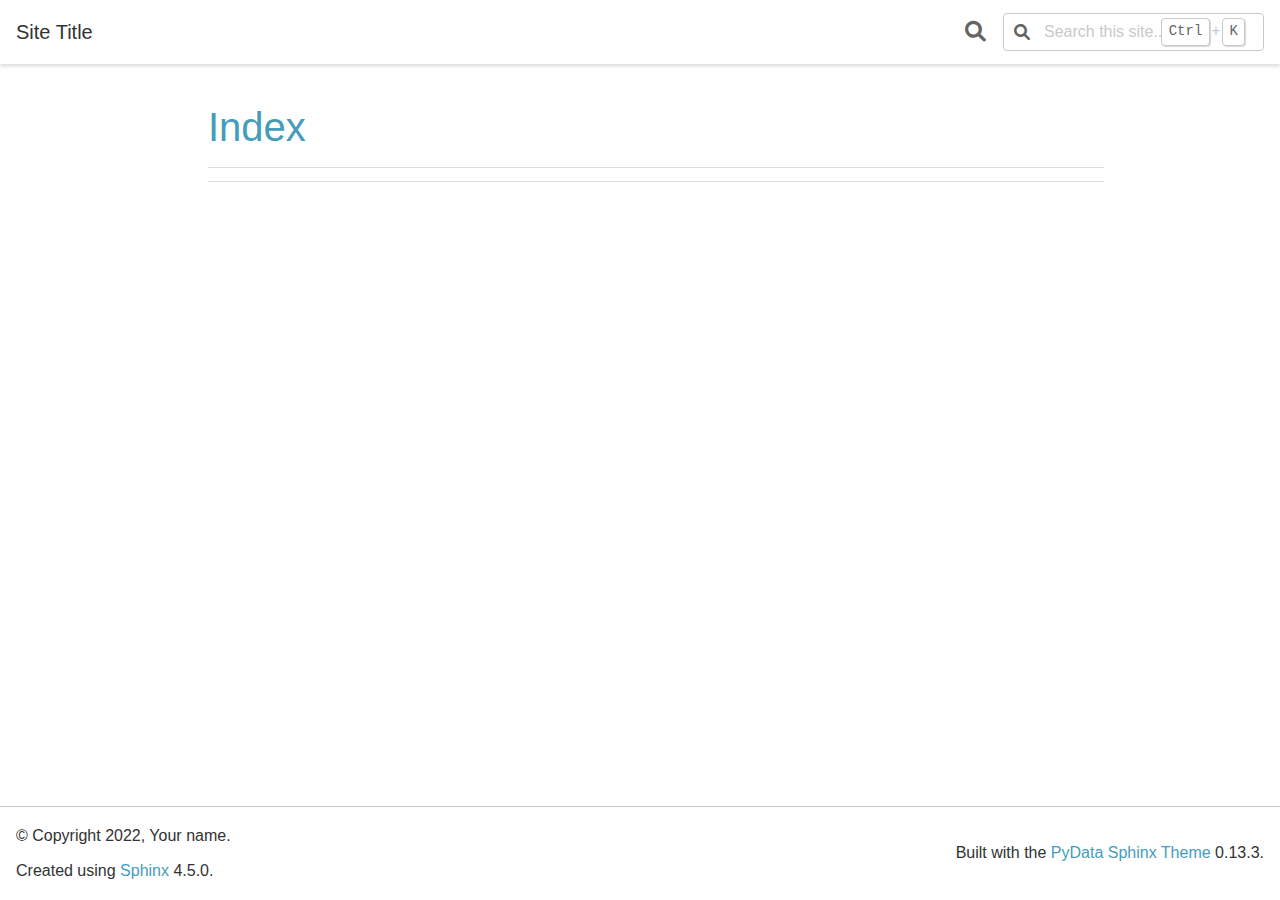
==== genindex/index.html @ 65faed2f "Initialize gh-pages" ====
<!DOCTYPE html>


<html >

  <head>
    <meta charset="utf-8" />
    <meta name="viewport" content="width=device-width, initial-scale=1.0" />
    <title>Index &#8212; Site Title</title>
  
  
  
  <script data-cfasync="false">
    document.documentElement.dataset.mode = localStorage.getItem("mode") || "";
    document.documentElement.dataset.theme = localStorage.getItem("theme") || "light";
  </script>
  
  <!-- Loaded before other Sphinx assets -->
  <link href="../_static/styles/theme.css?digest=e353d410970836974a52" rel="stylesheet" />
<link href="../_static/styles/bootstrap.css?digest=e353d410970836974a52" rel="stylesheet" />
<link href="../_static/styles/pydata-sphinx-theme.css?digest=e353d410970836974a52" rel="stylesheet" />

  
  <link href="../_static/vendor/fontawesome/6.1.2/css/all.min.css?digest=e353d410970836974a52" rel="stylesheet" />
  <link rel="preload" as="font" type="font/woff2" crossorigin href="../_static/vendor/fontawesome/6.1.2/webfonts/fa-solid-900.woff2" />
<link rel="preload" as="font" type="font/woff2" crossorigin href="../_static/vendor/fontawesome/6.1.2/webfonts/fa-brands-400.woff2" />
<link rel="preload" as="font" type="font/woff2" crossorigin href="../_static/vendor/fontawesome/6.1.2/webfonts/fa-regular-400.woff2" />

    <link rel="stylesheet" type="text/css" href="../_static/pygments.css" />
    <link rel="stylesheet" type="text/css" href="../_static/mystnb.4510f1fc1dee50b3e5859aac5469c37c29e427902b24a333a5f9fcb2f0b3ac41.css" />
    <link rel="stylesheet" type="text/css" href="../_static/custom.css" />
    <link rel="stylesheet" type="text/css" href="../_static/panels-main.c949a650a448cc0ae9fd3441c0e17fb0.css" />
    <link rel="stylesheet" type="text/css" href="../_static/panels-variables.06eb56fa6e07937060861dad626602ad.css" />
  
  <!-- Pre-loaded scripts that we'll load fully later -->
  <link rel="preload" as="script" href="../_static/scripts/bootstrap.js?digest=e353d410970836974a52" />
<link rel="preload" as="script" href="../_static/scripts/pydata-sphinx-theme.js?digest=e353d410970836974a52" />

    <script data-url_root="../" id="documentation_options" src="../_static/documentation_options.js"></script>
    <script src="../_static/jquery.js"></script>
    <script src="../_static/underscore.js"></script>
    <script src="../_static/doctools.js"></script>
    <script>DOCUMENTATION_OPTIONS.pagename = 'genindex';</script>
    <link rel="index" title="Index" href="#" />
    <link rel="search" title="Search" href="../search/" />
  <meta name="viewport" content="width=device-width, initial-scale=1"/>
  <meta name="docsearch:language" content="None"/>
  </head>
  
  
  <body data-bs-spy="scroll" data-bs-target=".bd-toc-nav" data-offset="180" data-bs-root-margin="0px 0px -60%" data-default-mode="">

  
  
  <a class="skip-link" href="#main-content">Skip to main content</a>
  
  <input type="checkbox"
          class="sidebar-toggle"
          name="__primary"
          id="__primary"/>
  <label class="overlay overlay-primary" for="__primary"></label>
  
  <input type="checkbox"
          class="sidebar-toggle"
          name="__secondary"
          id="__secondary"/>
  <label class="overlay overlay-secondary" for="__secondary"></label>
  
  <div class="search-button__wrapper">
    <div class="search-button__overlay"></div>
    <div class="search-button__search-container">
<form class="bd-search d-flex align-items-center"
      action="../search/"
      method="get">
  <i class="fa-solid fa-magnifying-glass"></i>
  <input type="search"
         class="form-control"
         name="q"
         id="search-input"
         placeholder="Search this site..."
         aria-label="Search this site..."
         autocomplete="off"
         autocorrect="off"
         autocapitalize="off"
         spellcheck="false"/>
  <span class="search-button__kbd-shortcut"><kbd class="kbd-shortcut__modifier">Ctrl</kbd>+<kbd>K</kbd></span>
</form></div>
  </div>
  
    <nav class="bd-header navbar navbar-expand-lg bd-navbar">
<div class="bd-header__inner bd-page-width">
  <label class="sidebar-toggle primary-toggle" for="__primary">
    <span class="fa-solid fa-bars"></span>
  </label>
  
  <div class="navbar-header-items__start">
    
      <div class="navbar-item">
  

<a class="navbar-brand logo" href="../">
  
  
  
  
  
    <p class="title logo__title">Site Title</p>
  
</a></div>
    
  </div>
  
  
  <div class="col-lg-9 navbar-header-items">
    
    <div class="me-auto navbar-header-items__center">
      
        <div class="navbar-item"><nav class="navbar-nav">
  <p class="sidebar-header-items__title"
     role="heading"
     aria-level="1"
     aria-label="Site Navigation">
    Site Navigation
  </p>
  <ul class="bd-navbar-elements navbar-nav">
    
  </ul>
</nav></div>
      
    </div>
    
    
    <div class="navbar-header-items__end">
      
        <div class="navbar-item navbar-persistent--container">
          
<script>
document.write(`
  <button class="btn btn-sm navbar-btn search-button search-button__button" title="Search" aria-label="Search" data-bs-placement="bottom" data-bs-toggle="tooltip">
    <i class="fa-solid fa-magnifying-glass"></i>
  </button>
`);
</script>
        </div>
      
      
        <div class="navbar-item">
<form class="bd-search d-flex align-items-center"
      action="../search/"
      method="get">
  <i class="fa-solid fa-magnifying-glass"></i>
  <input type="search"
         class="form-control"
         name="q"
         id="search-input"
         placeholder="Search this site..."
         aria-label="Search this site..."
         autocomplete="off"
         autocorrect="off"
         autocapitalize="off"
         spellcheck="false"/>
  <span class="search-button__kbd-shortcut"><kbd class="kbd-shortcut__modifier">Ctrl</kbd>+<kbd>K</kbd></span>
</form></div>
      
    </div>
    
  </div>
  
  
    <div class="navbar-persistent--mobile">
<script>
document.write(`
  <button class="btn btn-sm navbar-btn search-button search-button__button" title="Search" aria-label="Search" data-bs-placement="bottom" data-bs-toggle="tooltip">
    <i class="fa-solid fa-magnifying-glass"></i>
  </button>
`);
</script>
    </div>
  

  
</div>

    </nav>
  
  <div class="bd-container">
    <div class="bd-container__inner bd-page-width">
      
      <div class="bd-sidebar-primary bd-sidebar hide-on-wide">
        

  
  <div class="sidebar-header-items sidebar-primary__section">
    
    
      <div class="sidebar-header-items__center">
        
          <div class="navbar-item"><nav class="navbar-nav">
  <p class="sidebar-header-items__title"
     role="heading"
     aria-level="1"
     aria-label="Site Navigation">
    Site Navigation
  </p>
  <ul class="bd-navbar-elements navbar-nav">
    
  </ul>
</nav></div>
        
      </div>
    
    
    
      <div class="sidebar-header-items__end">
        
          <div class="navbar-item">
<form class="bd-search d-flex align-items-center"
      action="../search/"
      method="get">
  <i class="fa-solid fa-magnifying-glass"></i>
  <input type="search"
         class="form-control"
         name="q"
         id="search-input"
         placeholder="Search this site..."
         aria-label="Search this site..."
         autocomplete="off"
         autocorrect="off"
         autocapitalize="off"
         spellcheck="false"/>
  <span class="search-button__kbd-shortcut"><kbd class="kbd-shortcut__modifier">Ctrl</kbd>+<kbd>K</kbd></span>
</form></div>
        
      </div>
    
  </div>
  
  
  <div class="sidebar-primary-items__end sidebar-primary__section">
  </div>
  
  <div id="rtd-footer-container"></div>


      </div>
      
      <main id="main-content" class="bd-main">
        
        
          <div class="bd-content">
            <div class="bd-article-container">
              
              <div class="bd-header-article"></div>
              
              
              
                
<div id="searchbox"></div>
                <article class="bd-article" role="main">
                  

<h1 id="index">Index</h1>

<div class="genindex-jumpbox">
 
</div>


                </article>
              
              
              
                <footer class="bd-footer-article">
                  
<div class="footer-article-items footer-article__inner">
  
    <div class="footer-article-item"><!-- Previous / next buttons -->
<div class="prev-next-area">
</div></div>
  
</div>

                </footer>
              
            </div>
            
            
              
            
          </div>
          <footer class="bd-footer-content">
            
          </footer>
        
      </main>
    </div>
  </div>
  
  <!-- Scripts loaded after <body> so the DOM is not blocked -->
  <script src="../_static/scripts/bootstrap.js?digest=e353d410970836974a52"></script>
<script src="../_static/scripts/pydata-sphinx-theme.js?digest=e353d410970836974a52"></script>

  <footer class="bd-footer">
<div class="bd-footer__inner bd-page-width">
  
    <div class="footer-items__start">
      
        <div class="footer-item">
  <p class="copyright">
    
      © Copyright 2022, Your name.
      <br/>
    
  </p>
</div>
      
        <div class="footer-item">
  <p class="sphinx-version">
    Created using <a href="https://www.sphinx-doc.org/">Sphinx</a> 4.5.0.
    <br/>
  </p>
</div>
      
    </div>
  
  
    <div class="footer-items__end">
      
        <div class="footer-item"><p class="theme-version">
  Built with the <a href="https://pydata-sphinx-theme.readthedocs.io/en/stable/index.html">PyData Sphinx Theme</a> 0.13.3.
</p></div>
      
    </div>
  
</div>

  </footer>
  </body>
</html>
---- _static/styles/theme.css ----
/* Provided by Sphinx's 'basic' theme, and included in the final set of assets */
@import "../basic.css";
---- _static/styles/pydata-sphinx-theme.css ----
html{--pst-header-height:4rem;--pst-header-article-height:calc(var(--pst-header-height)*2/3);--pst-sidebar-secondary:17rem;--pst-font-size-base:1rem;--pst-font-size-h1:2.5rem;--pst-font-size-h2:2rem;--pst-font-size-h3:1.75rem;--pst-font-size-h4:1.5rem;--pst-font-size-h5:1.25rem;--pst-font-size-h6:1.1rem;--pst-font-size-milli:0.9rem;--pst-sidebar-font-size:0.9rem;--pst-sidebar-font-size-mobile:1.1rem;--pst-sidebar-header-font-size:1.2rem;--pst-sidebar-header-font-weight:600;--pst-admonition-font-weight-heading:600;--pst-font-weight-caption:300;--pst-font-weight-heading:400;--pst-font-family-base-system:-apple-system,BlinkMacSystemFont,Segoe UI,"Helvetica Neue",Arial,sans-serif,Apple Color Emoji,Segoe UI Emoji,Segoe UI Symbol;--pst-font-family-monospace-system:"SFMono-Regular",Menlo,Consolas,Monaco,Liberation Mono,Lucida Console,monospace;--pst-font-family-base:var(--pst-font-family-base-system);--pst-font-family-heading:var(--pst-font-family-base-system);--pst-font-family-monospace:var(--pst-font-family-monospace-system);--pst-font-size-icon:1.5rem;--pst-icon-check-circle:"";--pst-icon-info-circle:"";--pst-icon-exclamation-triangle:"";--pst-icon-exclamation-circle:"";--pst-icon-times-circle:"";--pst-icon-lightbulb:"";--pst-icon-download:"";--pst-icon-angle-left:"";--pst-icon-angle-right:"";--pst-icon-external-link:"";--pst-icon-search-minus:"";--pst-icon-github:"";--pst-icon-gitlab:"";--pst-icon-share:"";--pst-icon-bell:"";--pst-icon-pencil:"";--pst-breadcrumb-divider:"";--pst-icon-admonition-default:var(--pst-icon-bell);--pst-icon-admonition-note:var(--pst-icon-info-circle);--pst-icon-admonition-attention:var(--pst-icon-exclamation-circle);--pst-icon-admonition-caution:var(--pst-icon-exclamation-triangle);--pst-icon-admonition-warning:var(--pst-icon-exclamation-triangle);--pst-icon-admonition-danger:var(--pst-icon-exclamation-triangle);--pst-icon-admonition-error:var(--pst-icon-times-circle);--pst-icon-admonition-hint:var(--pst-icon-lightbulb);--pst-icon-admonition-tip:var(--pst-icon-lightbulb);--pst-icon-admonition-important:var(--pst-icon-exclamation-circle);--pst-icon-admonition-seealso:var(--pst-icon-share);--pst-icon-admonition-todo:var(--pst-icon-pencil);--pst-icon-versionmodified-default:var(--pst-icon-exclamation-circle);--pst-icon-versionmodified-added:var(--pst-icon-exclamation-circle);--pst-icon-versionmodified-changed:var(--pst-icon-exclamation-circle);--pst-icon-versionmodified-deprecated:var(--pst-icon-exclamation-circle);font-size:var(--pst-font-size-base);scroll-padding-top:calc(var(--pst-header-height) + 1rem)}body{background-color:var(--pst-color-background);color:var(--pst-color-text-base);display:flex;flex-direction:column;font-family:var(--pst-font-family-base);font-weight:400;line-height:1.65;min-height:100vh}body::-webkit-scrollbar{height:.5rem;width:.5rem}body::-webkit-scrollbar-thumb{background:var(--pst-color-text-muted);border-radius:.25rem}body::-webkit-scrollbar-track{background:transparent}body::-webkit-scrollbar-thumb{background:var(--pst-color-on-surface)}body::-webkit-scrollbar-thumb:hover,body:hover::-webkit-scrollbar-thumb{background:var(--pst-color-text-muted)}body::-webkit-scrollbar-track{background:var(--pst-color-background)}p{color:var(--pst-color-text-base);font-size:1em;margin-bottom:1.15rem}p.rubric{border-bottom:1px solid var(--pst-color-border)}p.centered{text-align:center}a{word-wrap:break-word;color:var(--pst-color-link);text-decoration:none}a:hover{color:var(--pst-color-link-hover);text-decoration:underline}a.headerlink{color:var(--pst-color-warning);font-size:.8em;margin-left:.2em;opacity:.4;padding:0 4px;text-decoration:none;transition:all .2s ease-out;user-select:none}a.headerlink:hover{opacity:1}a.github:before,a.gitlab:before{color:var(--pst-color-text-muted);font:var(--fa-font-brands);margin-right:.25rem}a.github:before{content:var(--pst-icon-github)}a.gitlab:before{content:var(--pst-icon-gitlab)}.heading-style,h1,h2,h3,h4,h5,h6{font-family:var(--pst-font-family-heading);font-weight:var(--pst-font-weight-heading);line-height:1.15;margin:2.75rem 0 1.05rem}h1{font-size:var(--pst-font-size-h1);margin-top:0}h1,h2{color:var(--pst-color-primary)}h2{font-size:var(--pst-font-size-h2)}h3{font-size:var(--pst-font-size-h3)}h3,h4{color:var(--pst-color-text-base)}h4{font-size:var(--pst-font-size-h4)}h5{font-size:var(--pst-font-size-h5)}h5,h6{color:var(--pst-color-text-base)}h6{font-size:var(--pst-font-size-h6)}.text_small,small{font-size:var(--pst-font-size-milli)}hr{border:0;border-top:1px solid var(--pst-color-border)}code,kbd,pre,samp{font-family:var(--pst-font-family-monospace)}kbd{background-color:var(--pst-color-on-background);color:var(--pst-color-text-muted)}kbd:not(.compound){border:1px solid var(--pst-color-border);box-shadow:1px 1px 1px var(--pst-color-shadow);margin:0 .1rem;padding:.1rem .4rem}code{color:var(--pst-color-inline-code)}pre{background-color:var(--pst-color-surface);border:1px solid var(--pst-color-border);border-radius:.25rem;color:var(--pst-color-text-base);line-height:1.2em;margin:1.5em 0;padding:1rem}pre::-webkit-scrollbar{height:.5rem;width:.5rem}pre::-webkit-scrollbar-thumb{background:var(--pst-color-text-muted);border-radius:.25rem}pre::-webkit-scrollbar-track{background:transparent}pre::-webkit-scrollbar-thumb{background:var(--pst-color-on-surface)}pre::-webkit-scrollbar-thumb:hover,pre:hover::-webkit-scrollbar-thumb{background:var(--pst-color-text-muted)}pre .linenos{opacity:.5;padding-right:10px}.skip-link{background-color:var(--pst-color-background);border-bottom:1px solid var(--pst-color-border);color:var(--pst-color-link);left:0;padding:.5rem;position:fixed;right:0;text-align:center;top:0;transform:translateY(-100%);transition:transform .15s ease-in-out;z-index:1055}.skip-link:focus{transform:translateY(0)}.bd-container{display:flex;flex-grow:1;justify-content:center}.bd-container .bd-container__inner{display:flex}.bd-page-width{width:100%}@media(min-width:960px){.bd-page-width{max-width:88rem}}.bd-header-announcement{align-items:center;display:flex;justify-content:center;min-height:3rem;padding:.5rem 12.5%;position:relative;text-align:center;width:100%}@media(max-width:959.98px){.bd-header-announcement{padding:.5rem 2%}}.bd-header-announcement p{font-weight:700;margin:0}.bd-header-announcement:after{background-color:var(--pst-color-info);content:"";height:100%;left:0;opacity:.2;position:absolute;top:0;width:100%;z-index:-1}.bd-header-announcement:empty{display:none}.bd-main{display:flex;flex-direction:column;flex-grow:1;min-width:0}.bd-main .bd-content{display:flex;height:100%;justify-content:center}.bd-main .bd-content .bd-article-container{display:flex;flex-direction:column;justify-content:start;max-width:60em;overflow-x:auto;padding:1rem;width:100%}@media(min-width:1200px){.bd-main .bd-content .bd-article-container .bd-article{padding-left:2rem;padding-top:1.5rem}}.bd-footer{border-top:1px solid var(--pst-color-border);width:100%}.bd-footer .bd-footer__inner{display:flex;flex-grow:1;margin:auto;padding:1rem}.bd-footer .footer-items__end,.bd-footer .footer-items__start{display:flex;flex-direction:column;gap:.5rem;justify-content:center}.bd-footer .footer-items__end{margin-left:auto;text-align:end}.bd-footer .footer-item p{margin-bottom:0}.bd-footer-article .footer-article-items,.bd-footer-content .footer-content-items{display:flex;flex-direction:column;margin-top:auto}.bd-header{background:var(--pst-color-on-background)!important;box-shadow:0 .125rem .25rem 0 var(--pst-color-shadow);justify-content:center;max-width:100vw;padding:0;position:sticky;top:0;width:100%;z-index:1030}.bd-header .bd-header__inner{align-items:center;display:flex;height:fit-content;padding-left:1rem;padding-right:1rem}.bd-header .navbar-item{align-items:center;display:flex;height:var(--pst-header-height);max-height:var(--pst-header-height)}.bd-header .navbar-header-items{flex-shrink:1}@media(min-width:960px){.bd-header .navbar-header-items{display:flex;flex-grow:1;padding:0 0 0 .5rem}}.bd-header .navbar-header-items__center,.bd-header .navbar-header-items__end,.bd-header .navbar-header-items__start{align-items:center;display:flex;flex-flow:wrap;row-gap:0}.bd-header .navbar-header-items__center,.bd-header .navbar-header-items__end{column-gap:1rem}.bd-header .navbar-header-items__start{flex-shrink:0;gap:.5rem;margin-right:auto}.bd-header .navbar-header-items__end{justify-content:end}.bd-header .navbar-nav{display:flex}@media(min-width:960px){.bd-header .navbar-nav{align-items:center}}.bd-header .navbar-nav li a.nav-link{color:var(--pst-color-text-muted)}.bd-header .navbar-nav li a.nav-link:focus,.bd-header .navbar-nav li a.nav-link:hover{color:var(--pst-color-primary)}.bd-header .navbar-nav>.active>.nav-link{color:var(--pst-color-primary);font-weight:600}.bd-header .navbar-nav .dropdown button{border:none;color:var(--pst-color-text-muted);display:unset}.bd-header .navbar-nav .dropdown .dropdown-menu{background-color:var(--pst-color-on-background);border:1px solid var(--pst-color-border);box-shadow:0 0 .3rem .1rem var(--pst-color-shadow);margin:.5rem 0;min-width:20rem;padding:.5rem 1rem;z-index:1070}.bd-header .navbar-nav .dropdown .dropdown-menu:not(.show){display:none}@media(min-width:960px){.navbar-center-items .navbar-item{display:inline-block}}.toc-entry>.nav-link.active{background-color:transparent;border-left:2px solid var(--pst-color-primary);color:var(--pst-color-primary);font-weight:600}.nav-link:hover{border-style:none}.nav-link.nav-external:after{content:var(--pst-icon-external-link);font:var(--fa-font-solid);font-size:.75em;margin-left:.3em}.bd-navbar-elements li.nav-item i{font-size:.7rem;padding-left:2px;vertical-align:middle}.bd-header label.sidebar-toggle{align-items:center;color:var(--pst-color-muted);cursor:pointer;display:flex;font-size:var(--pst-font-size-icon);margin-bottom:0}.bd-header label.primary-toggle{padding-right:1rem}@media(min-width:960px){.bd-header label.primary-toggle{display:none}}.bd-header label.secondary-toggle{padding-left:1rem}@media(min-width:1200px){.bd-header label.secondary-toggle{display:none}}.bd-header .navbar-header-items{display:none}@media(min-width:960px){.bd-header .navbar-header-items{display:inherit}}.navbar-persistent--mobile{margin-left:auto}@media(min-width:960px){.navbar-persistent--mobile{display:none}}.navbar-persistent--container{display:none}@media(min-width:960px){.navbar-persistent--container{display:flex}}.header-article__inner{display:flex;padding:0 .5rem}.header-article__inner .header-article-item{height:var(--pst-header-article-height);min-height:var(--pst-header-article-height)}.header-article__inner .header-article-items__end,.header-article__inner .header-article-items__start{align-items:start;display:flex;gap:.5rem}.header-article__inner .header-article-items__end{margin-left:auto}.bd-sidebar-primary{background-color:var(--pst-color-background);border-right:1px solid var(--pst-color-border);display:flex;flex:0 0 auto;flex-direction:column;font-size:var(--pst-sidebar-font-size-mobile);gap:1rem;max-height:calc(100vh - var(--pst-header-height));overflow-y:auto;padding:2rem 1rem 1rem;position:sticky;top:var(--pst-header-height);width:25%}.bd-sidebar-primary::-webkit-scrollbar{height:.5rem;width:.5rem}.bd-sidebar-primary::-webkit-scrollbar-thumb{background:var(--pst-color-text-muted);border-radius:.25rem}.bd-sidebar-primary::-webkit-scrollbar-track{background:transparent}.bd-sidebar-primary::-webkit-scrollbar-thumb{background:var(--pst-color-on-surface)}.bd-sidebar-primary::-webkit-scrollbar-thumb:hover,.bd-sidebar-primary:hover::-webkit-scrollbar-thumb{background:var(--pst-color-text-muted)}@media(min-width:960px){.bd-sidebar-primary{font-size:var(--pst-sidebar-font-size)}}.bd-sidebar-primary .nav-link{font-size:var(--pst-sidebar-font-size-mobile)}.bd-sidebar-primary.no-sidebar{border-right:0}@media(min-width:960px){.bd-sidebar-primary.hide-on-wide{display:none}}.bd-sidebar-primary h1,.bd-sidebar-primary h2,.bd-sidebar-primary h3,.bd-sidebar-primary h4{color:var(--pst-color-text-base)}.bd-sidebar-primary .sidebar-primary-items__end .sidebar-primary-item,.bd-sidebar-primary .sidebar-primary-items__start .sidebar-primary-item{padding:.5rem 0}.bd-sidebar-primary .sidebar-header-items{display:flex;flex-direction:column}.bd-sidebar-primary .sidebar-header-items .sidebar-header-items__title{color:var(--pst-color-text-base);font-size:var(--pst-sidebar-header-font-size);font-weight:var(--pst-sidebar-header-font-weight);margin-bottom:.5rem}.bd-sidebar-primary .sidebar-header-items .nav-item.dropdown button{display:none}.bd-sidebar-primary .sidebar-header-items .nav-item.dropdown .dropdown-menu{background-color:inherit;border:none;display:flex;flex-direction:column;font-size:inherit;margin:0;padding:0}.bd-sidebar-primary .sidebar-header-items .sidebar-header-items__center{display:flex;flex-direction:column}.bd-sidebar-primary .sidebar-header-items .sidebar-header-items__end{align-items:center;display:flex;gap:.5rem}@media(min-width:960px){.bd-sidebar-primary .sidebar-header-items{display:none}}.bd-sidebar-primary .sidebar-primary-items__start{border-top:1px solid var(--pst-color-border)}@media(min-width:960px){.bd-sidebar-primary .sidebar-primary-items__start{border-top:none}}.bd-sidebar-primary .sidebar-primary-items__end{margin-bottom:1em;margin-top:auto}.bd-sidebar-primary .list-caption{list-style:none;padding-left:0}.bd-sidebar-primary li{position:relative}.bd-sidebar-primary li.has-children>.reference{padding-right:30px}.bd-sidebar-primary label.toctree-toggle{align-items:center;cursor:pointer;display:flex;height:30px;justify-content:center;position:absolute;right:0;top:0;width:30px}.bd-sidebar-primary label.toctree-toggle:hover{background:var(--pst-color-surface)}.bd-sidebar-primary label.toctree-toggle i{display:inline-block;font-size:.75rem;text-align:center}.bd-sidebar-primary label.toctree-toggle i:hover{color:var(--pst-color-primary)}.bd-sidebar-primary .label-parts{height:100%;width:100%}.bd-sidebar-primary .label-parts:hover{background:none}.bd-sidebar-primary .label-parts i{position:absolute;right:0;top:.3em;width:30px}nav.bd-links{margin-right:-1rem}@media(min-width:960px){nav.bd-links{display:block}}nav.bd-links ul{list-style:none}nav.bd-links ul ul{padding:0 0 0 1rem}nav.bd-links li>a{color:var(--pst-color-text-muted);display:block;padding:.25rem 0}nav.bd-links li>a:hover{background-color:transparent;color:var(--pst-color-primary);text-decoration:none}nav.bd-links li>a.reference.external:after{content:var(--pst-icon-external-link);font:var(--fa-font-solid);font-size:.75em;margin-left:.3em}nav.bd-links .active:hover>a,nav.bd-links .active>a{color:var(--pst-color-primary);font-weight:600}nav.bd-links p.bd-links__title{font-size:var(--pst-sidebar-header-font-size)}nav.bd-links p.bd-links__title,nav.bd-links p.caption{font-weight:var(--pst-sidebar-header-font-weight);margin-bottom:.5rem}nav.bd-links p.caption{color:var(--pst-color-text-base);font-size:var(--pst-sidebar-font-size-mobile);margin-top:1.25rem;position:relative}nav.bd-links p.caption:first-child{margin-top:0}@media(min-width:960px){nav.bd-links p.caption{font-size:var(--pst-sidebar-font-size)}}.bd-sidebar-secondary{background-color:var(--pst-color-background);display:flex;flex-direction:column;flex-shrink:0;font-size:var(--pst-sidebar-font-size-mobile);max-height:calc(100vh - var(--pst-header-height));order:2;overflow-y:auto;padding:2rem 1rem 1rem;position:sticky;top:var(--pst-header-height);width:var(--pst-sidebar-secondary)}@media(min-width:1200px){.bd-sidebar-secondary{font-size:var(--pst-sidebar-font-size)}}.bd-sidebar-secondary::-webkit-scrollbar{height:.5rem;width:.5rem}.bd-sidebar-secondary::-webkit-scrollbar-thumb{background:var(--pst-color-text-muted);border-radius:.25rem}.bd-sidebar-secondary::-webkit-scrollbar-track{background:transparent}.bd-sidebar-secondary::-webkit-scrollbar-thumb{background:var(--pst-color-on-surface)}.bd-sidebar-secondary::-webkit-scrollbar-thumb:hover,.bd-sidebar-secondary:hover::-webkit-scrollbar-thumb{background:var(--pst-color-text-muted)}.sidebar-secondary-item{padding:.5rem}@media(min-width:1200px){.sidebar-secondary-item{border-left:1px solid var(--pst-color-border);padding-left:1rem}}.sidebar-secondary-item i{padding-right:.5rem}input.sidebar-toggle{display:none}label.overlay{background-color:#000;height:0;left:0;opacity:.5;position:fixed;top:0;transition:opacity .2s ease-out;width:0;z-index:1050}input#__primary:checked+label.overlay.overlay-primary,input#__secondary:checked+label.overlay.overlay-secondary{height:100vh;width:100vw}input#__primary:checked~.bd-container .bd-sidebar-primary{margin-left:0;visibility:visible}input#__secondary:checked~.bd-container .bd-sidebar-secondary{margin-right:0;visibility:visible}@media(min-width:960px){label.sidebar-toggle.primary-toggle{display:none}input#__primary:checked+label.overlay.overlay-primary{height:0;width:0}.bd-sidebar-primary{margin-left:0;visibility:visible}}@media(max-width:959.98px){.bd-sidebar-primary{flex-grow:.75;height:100vh;left:0;margin-left:-75%;max-height:100vh;max-width:350px;position:fixed;top:0;transition:visibility .2s ease-out,margin .2s ease-out;visibility:hidden;width:75%;z-index:1055}}@media(max-width:1199.98px){.bd-sidebar-secondary{flex-grow:.75;height:100vh;margin-right:-75%;max-height:100vh;max-width:350px;position:fixed;right:0;top:0;transition:visibility .2s ease-out,margin .2s ease-out;visibility:hidden;width:75%;z-index:1055}}ul.bd-breadcrumbs{display:flex;flex-wrap:wrap;font-size:.8rem;list-style:none;padding-left:0}ul.bd-breadcrumbs li.breadcrumb-item{align-items:center;display:flex;font-weight:700}ul.bd-breadcrumbs li.breadcrumb-item a{color:var(--pst-color-link)}ul.bd-breadcrumbs li.breadcrumb-item:not(.breadcrumb-home):before{color:var(--pst-color-text-muted);content:var(--pst-breadcrumb-divider);font:var(--fa-font-solid);font-size:.8rem;padding:0 .5rem}.navbar-icon-links{column-gap:1rem;display:flex;flex-direction:row;flex-wrap:wrap}.navbar-icon-links li.nav-item a.nav-link{padding-left:0;padding-right:0}.navbar-icon-links a span{align-items:center;display:flex}.navbar-icon-links i.fa-brands,.navbar-icon-links i.fa-regular,.navbar-icon-links i.fa-solid{font-size:var(--pst-font-size-icon);font-style:normal;vertical-align:middle}.navbar-icon-links i.fa-square-twitter:before{color:#55acee}.navbar-icon-links i.fa-square-gitlab:before{color:#548}.navbar-icon-links i.fa-bitbucket:before{color:#0052cc}.navbar-icon-links img.icon-link-image{border-radius:.2rem;height:1.5em}.navbar-brand{align-items:center;display:flex;flex-shrink:0;gap:.5rem;height:var(--pst-header-height);margin:0;max-height:var(--pst-header-height);padding:.5rem 0;position:relative;width:auto}.navbar-brand p{margin-bottom:0}.navbar-brand img{height:100%;max-width:100%;width:auto}.navbar-nav ul{display:block;list-style:none}.navbar-nav ul ul{padding:0 0 0 1rem}.navbar-nav li{display:flex;flex-direction:column}.navbar-nav li a{align-items:center;color:var(--pst-color-text-muted);display:flex;height:100%;padding-bottom:.25rem;padding-top:.25rem}.navbar-nav li a:hover{border-style:none;text-decoration-line:none}.navbar-nav li a:focus,.navbar-nav li a:hover,.navbar-nav li.current>a{color:var(--pst-color-primary)}.navbar-nav li.current>a{font-weight:600}.navbar-nav .toctree-checkbox{display:none;position:absolute}.navbar-nav .toctree-checkbox~ul{display:none}.navbar-nav .toctree-checkbox~label i{transform:rotate(0deg)}.navbar-nav .toctree-checkbox:checked~ul{display:block}.navbar-nav .toctree-checkbox:checked~label i{transform:rotate(180deg)}.bd-header .navbar-nav>p.sidebar-header-items__title{display:none}.page-toc .section-nav{border-bottom:none;padding-left:0}.page-toc .section-nav ul{padding-left:1rem}.page-toc .nav-link{font-size:var(--pst-sidebar-font-size-mobile)}@media(min-width:1200px){.page-toc .nav-link{font-size:var(--pst-sidebar-font-size)}}.page-toc .onthispage{color:var(--pst-color-text-base);font-weight:var(--pst-sidebar-header-font-weight);margin-bottom:.5rem}.prev-next-area{width:100%}.prev-next-area p{line-height:1.3em;margin:0 .3em}.prev-next-area i{font-size:1.2em}.prev-next-area a{align-items:center;border:none;color:var(--pst-color-text-muted);display:flex;max-width:45%;overflow-x:hidden;padding:10px;text-decoration:none}.prev-next-area a p.prev-next-title{color:var(--pst-color-primary);font-size:1.1em;font-weight:var(--pst-admonition-font-weight-heading)}.prev-next-area a:hover p.prev-next-title{text-decoration:underline}.prev-next-area a .prev-next-info{flex-direction:column;margin:0 .5em}.prev-next-area a .prev-next-info .prev-next-subtitle{text-transform:capitalize}.prev-next-area a.left-prev{float:left}.prev-next-area a.right-next{float:right}.prev-next-area a.right-next div.prev-next-info{text-align:right}.bd-search{margin-left:-15px;margin-right:-15px;padding:1rem 15px;position:relative}.bd-search .icon{color:var(--pst-color-border);left:25px;position:absolute}.bd-search i.fa-solid.fa-magnifying-glass{color:var(--pst-color-text-muted);left:1.6rem;position:absolute}.bd-search input{background-color:var(--pst-color-background);border:1px solid var(--pst-color-border);border-radius:.25rem;color:var(--pst-color-text-base);padding-left:2.5rem}.bd-search input::placeholder{color:var(--pst-color-border)}.bd-search input:active,.bd-search input:focus{background-color:var(--pst-color-background);color:var(--pst-color-text-base)}.bd-search input::-webkit-search-cancel-button,.bd-search input::-webkit-search-decoration{-webkit-appearance:none;appearance:none}.bd-search .search-button__kbd-shortcut{color:var(--pst-color-border);display:flex;position:absolute;right:2em}.search-button{align-content:center;align-items:center;color:var(--pst-color-text-muted);display:flex;padding:0}.search-button:hover{color:var(--pst-color-primary)}.search-button i{font-size:1.3rem}.search-button__overlay,.search-button__search-container{display:none}.search-button__wrapper.show .search-button__search-container{display:flex;left:50%;margin-top:.5rem;max-width:800px;position:fixed;right:1rem;top:30%;transform:translate(-50%,-50%);width:90%;z-index:1055}.search-button__wrapper.show .search-button__overlay{background-color:#000;display:flex;height:100%;left:0;opacity:.5;position:fixed;top:0;width:100%;z-index:1050}.search-button__wrapper.show form.bd-search{flex-grow:1;padding-bottom:0;padding-top:0}.search-button__wrapper.show i,.search-button__wrapper.show input{font-size:var(--pst-font-size-icon)}div#searchbox p.highlight-link{box-shadow:0 .2rem .5rem var(--pst-color-shadow),0 0 .0625rem var(--pst-color-shadow)!important;margin:1rem 0;width:fit-content}@media(min-width:1200px){div#searchbox p.highlight-link{margin-left:2rem}}div#searchbox p.highlight-link a{background-color:var(--pst-color-primary);border-radius:.25rem;color:#fff;font-size:1.25rem;padding:.75rem;transition:box-shadow .25s ease-out}div#searchbox p.highlight-link a:hover{box-shadow:inset 0 0 50px 50px rgba(0,0,0,.25);text-decoration:none}div#searchbox p.highlight-link a:before{color:unset;content:var(--pst-icon-search-minus);font:var(--fa-font-solid);margin-right:.5rem}.theme-switch-button{border-color:var(--pst-color-on-background);font-size:calc(var(--pst-font-size-icon) - .1rem);margin:0 -.5rem;padding:0}.theme-switch-button span{color:var(--pst-color-text-muted);display:none;padding:.5rem}.theme-switch-button span:active,.theme-switch-button span:focus,.theme-switch-button span:hover{text-decoration:none}.theme-switch-button:active,.theme-switch-button:hover{background-color:var(--pst-color-on-surface)!important;border-color:var(--pst-color-on-background)!important}.theme-switch-button:active a,.theme-switch-button:hover a{color:var(--pst-color-text-muted)}.bd-sidebar-primary .theme-switch-button{border-color:var(--pst-color-background)}.bd-sidebar-primary .theme-switch-button:active,.bd-sidebar-primary .theme-switch-button:hover{border-color:var(--pst-color-background)!important}html[data-mode=auto] .theme-switch-button span[data-mode=auto],html[data-mode=dark] .theme-switch-button span[data-mode=dark],html[data-mode=light] .theme-switch-button span[data-mode=light]{display:flex}button.btn.version-switcher__button{border-color:var(--pst-color-border);color:var(--pst-color-text-base);margin-bottom:1em}@media(min-width:960px){button.btn.version-switcher__button{margin-bottom:unset}}button.btn.version-switcher__button:active{border-color:var(--pst-color-border);color:var(--pst-color-text-base)}.version-switcher__menu{border-color:var(--pst-color-border);border-radius:var(--bs-dropdown-border-radius)}.version-switcher__menu a.list-group-item{background-color:var(--pst-color-on-background);color:var(--pst-color-text-base);padding:.75rem 1.25rem}.version-switcher__menu a.list-group-item:not(:last-child){border-bottom:1px solid var(--pst-color-border)}.version-switcher__menu a.list-group-item:hover{background-color:var(--pst-color-surface)}.version-switcher__menu a.list-group-item.active{color:var(--pst-color-primary)}.version-switcher__menu a.list-group-item.active span:before{background-color:var(--pst-color-primary);content:"";height:100%;left:0;opacity:.1;position:absolute;top:0;width:100%}.version-switcher__menu,button.version-switcher__button{font-size:1.1em}@media(min-width:960px){.version-switcher__menu,button.version-switcher__button{font-size:unset}}nav.page-toc{margin-bottom:1rem}.bd-toc .nav .nav,.list-caption .nav{display:none}.bd-toc .nav .nav.visible,.bd-toc .nav>.active>ul,.list-caption .nav.visible,.list-caption>.active>ul,.toc-entry{display:block}.toc-entry a.nav-link{color:var(--pst-color-text-muted);display:block;margin-left:-1rem;padding:.125rem 0 .125rem 1rem}.toc-entry a.nav-link:hover{color:var(--pst-color-primary);text-decoration:none}.toc-entry a.nav-link.active{background-color:transparent;border-left:2px solid var(--pst-color-primary);color:var(--pst-color-primary);font-weight:600}div.deprecated,div.versionadded,div.versionchanged{background-color:var(--pst-color-on-background);border-left:.2rem solid;border-color:var(--pst-color-info);border-radius:.25rem;box-shadow:0 .2rem .5rem var(--pst-color-shadow),0 0 .0625rem var(--pst-color-shadow)!important;margin:1.5625em auto;overflow:hidden;padding:0 .6rem;page-break-inside:avoid;position:relative;transition:color .25s,background-color .25s,border-color .25s;vertical-align:middle}div.deprecated>p,div.versionadded>p,div.versionchanged>p{margin-bottom:.6rem;margin-top:.6rem}div.deprecated>p:before,div.versionadded>p:before,div.versionchanged>p:before{background-color:var(--pst-color-info);content:"";height:100%;left:0;opacity:.1;pointer-events:none;position:absolute;top:0;width:100%}div.versionadded{border-color:var(--pst-color-success)}div.versionadded p:before{background-color:var(--pst-color-success)}div.versionchanged{border-color:var(--pst-color-warning)}div.versionchanged p:before{background-color:var(--pst-color-warning)}div.deprecated{border-color:var(--pst-color-danger)}div.deprecated p:before{background-color:var(--pst-color-danger)}span.versionmodified{font-weight:600}span.versionmodified:before{color:var(--pst-color-info);content:var(--pst-icon-versionmodified-default);font:var(--fa-font-solid);margin-right:.6rem}span.versionmodified.added:before{color:var(--pst-color-success);content:var(--pst-icon-versionmodified-added)}span.versionmodified.changed:before{color:var(--pst-color-warning);content:var(--pst-icon-versionmodified-changed)}span.versionmodified.deprecated:before{color:var(--pst-color-danger);content:var(--pst-icon-versionmodified-deprecated)}.sidebar-indices-items{border-top:1px solid var(--pst-color-border);display:flex;flex-direction:column}@media(min-width:960px){.sidebar-indices-items{border-top:none}}.sidebar-indices-items .sidebar-indices-items__title{color:var(--pst-color-text-base);font-size:var(--pst-sidebar-header-font-size);font-weight:var(--pst-sidebar-header-font-weight);margin-bottom:.5rem}.sidebar-indices-items ul.indices-link{list-style:none;margin-right:-1rem;padding:0}.sidebar-indices-items ul.indices-link li>a{color:var(--pst-color-text-muted);display:block;padding:.25rem 0}.sidebar-indices-items ul.indices-link li>a:hover{background-color:transparent;color:var(--pst-color-primary);text-decoration:none}.bd-sidebar-primary div#rtd-footer-container{bottom:-1rem;margin:-1rem;position:sticky}.bd-sidebar-primary div#rtd-footer-container .rst-versions.rst-badge{font-family:var(--pst-font-family-base);font-size:.9em;max-width:unset;position:unset}.bd-sidebar-primary div#rtd-footer-container .rst-versions.rst-badge .rst-current-version{align-items:center;background-color:var(--pst-color-background);border-top:1px solid var(--pst-color-border);color:var(--pst-color-success);display:flex;gap:.2rem;height:2.5rem;transition:background-color .2s ease-out}.bd-sidebar-primary div#rtd-footer-container .rst-versions.rst-badge .fa.fa-book{color:var(--pst-color-text-muted);margin-right:auto}.bd-sidebar-primary div#rtd-footer-container .rst-versions.rst-badge .fa.fa-book:after{color:var(--pst-color-text-base);content:"Read The Docs";font-family:var(--pst-font-family-base);font-weight:var(--pst-admonition-font-weight-heading)}.bd-sidebar-primary div#rtd-footer-container .rst-versions.rst-badge .fa.fa-caret-down{color:var(--pst-color-text-muted)}.bd-sidebar-primary div#rtd-footer-container .rst-versions.rst-badge.shift-up .rst-current-version{border-bottom:1px solid var(--pst-color-border)}.bd-sidebar-primary div#rtd-footer-container .rst-other-versions{background-color:var(--pst-color-surface);color:var(--pst-color-text-base)}.bd-sidebar-primary div#rtd-footer-container .rst-other-versions dl dd a{color:var(--pst-color-text-muted)}.bd-sidebar-primary div#rtd-footer-container .rst-other-versions hr{background-color:var(--pst-color-border)}.bd-sidebar-primary div#rtd-footer-container .rst-other-versions small a{color:var(--pst-color-link)}.bd-sidebar-primary div#rtd-footer-container .rst-other-versions input{background-color:var(--pst-color-surface);border:1px solid var(--pst-color-border);padding-left:.5rem}.admonition,div.admonition{background-color:var(--pst-color-on-background);border-left:.2rem solid;border-color:var(--pst-color-info);border-radius:.25rem;box-shadow:0 .2rem .5rem var(--pst-color-shadow),0 0 .0625rem var(--pst-color-shadow)!important;margin:1.5625em auto;overflow:hidden;padding:0 .6rem .8rem;page-break-inside:avoid}.admonition :last-child,div.admonition :last-child{margin-bottom:0}.admonition p.admonition-title~*,div.admonition p.admonition-title~*{margin-left:1.4rem;margin-right:1.4rem}.admonition>ol,.admonition>ul,div.admonition>ol,div.admonition>ul{margin-left:1em}.admonition>.admonition-title,div.admonition>.admonition-title{font-weight:var(--pst-admonition-font-weight-heading);margin:0 -.6rem;padding:.4rem .6rem .4rem 2rem;position:relative}.admonition>.admonition-title:after,div.admonition>.admonition-title:after{color:var(--pst-color-info);content:var(--pst-icon-admonition-default);font:var(--fa-font-solid);height:1rem;left:.5rem;line-height:inherit;opacity:1;position:absolute;width:1rem}.admonition>.admonition-title:before,div.admonition>.admonition-title:before{background-color:var(--pst-color-info);content:"";height:100%;left:0;opacity:.1;pointer-events:none;position:absolute;top:0;width:100%}.admonition>.admonition-title+*,div.admonition>.admonition-title+*{margin-top:.4em}.admonition.attention,div.admonition.attention{border-color:var(--pst-color-attention)}.admonition.attention>.admonition-title:before,div.admonition.attention>.admonition-title:before{background-color:var(--pst-color-attention)}.admonition.attention>.admonition-title:after,div.admonition.attention>.admonition-title:after{color:var(--pst-color-attention);content:var(--pst-icon-admonition-attention)}.admonition.caution,div.admonition.caution{border-color:var(--pst-color-warning)}.admonition.caution>.admonition-title:before,div.admonition.caution>.admonition-title:before{background-color:var(--pst-color-warning)}.admonition.caution>.admonition-title:after,div.admonition.caution>.admonition-title:after{color:var(--pst-color-warning);content:var(--pst-icon-admonition-caution)}.admonition.warning,div.admonition.warning{border-color:var(--pst-color-warning)}.admonition.warning>.admonition-title:before,div.admonition.warning>.admonition-title:before{background-color:var(--pst-color-warning)}.admonition.warning>.admonition-title:after,div.admonition.warning>.admonition-title:after{color:var(--pst-color-warning);content:var(--pst-icon-admonition-warning)}.admonition.danger,div.admonition.danger{border-color:var(--pst-color-danger)}.admonition.danger>.admonition-title:before,div.admonition.danger>.admonition-title:before{background-color:var(--pst-color-danger)}.admonition.danger>.admonition-title:after,div.admonition.danger>.admonition-title:after{color:var(--pst-color-danger);content:var(--pst-icon-admonition-danger)}.admonition.error,div.admonition.error{border-color:var(--pst-color-danger)}.admonition.error>.admonition-title:before,div.admonition.error>.admonition-title:before{background-color:var(--pst-color-danger)}.admonition.error>.admonition-title:after,div.admonition.error>.admonition-title:after{color:var(--pst-color-danger);content:var(--pst-icon-admonition-error)}.admonition.hint,div.admonition.hint{border-color:var(--pst-color-success)}.admonition.hint>.admonition-title:before,div.admonition.hint>.admonition-title:before{background-color:var(--pst-color-success)}.admonition.hint>.admonition-title:after,div.admonition.hint>.admonition-title:after{color:var(--pst-color-success);content:var(--pst-icon-admonition-hint)}.admonition.tip,div.admonition.tip{border-color:var(--pst-color-success)}.admonition.tip>.admonition-title:before,div.admonition.tip>.admonition-title:before{background-color:var(--pst-color-success)}.admonition.tip>.admonition-title:after,div.admonition.tip>.admonition-title:after{color:var(--pst-color-success);content:var(--pst-icon-admonition-tip)}.admonition.important,div.admonition.important{border-color:var(--pst-color-attention)}.admonition.important>.admonition-title:before,div.admonition.important>.admonition-title:before{background-color:var(--pst-color-attention)}.admonition.important>.admonition-title:after,div.admonition.important>.admonition-title:after{color:var(--pst-color-attention);content:var(--pst-icon-admonition-important)}.admonition.note,div.admonition.note{border-color:var(--pst-color-info)}.admonition.note>.admonition-title:before,div.admonition.note>.admonition-title:before{background-color:var(--pst-color-info)}.admonition.note>.admonition-title:after,div.admonition.note>.admonition-title:after{color:var(--pst-color-info);content:var(--pst-icon-admonition-note)}.admonition.seealso,div.admonition.seealso{border-color:var(--pst-color-success)}.admonition.seealso>.admonition-title:before,div.admonition.seealso>.admonition-title:before{background-color:var(--pst-color-success)}.admonition.seealso>.admonition-title:after,div.admonition.seealso>.admonition-title:after{color:var(--pst-color-success);content:var(--pst-icon-admonition-seealso)}.admonition.admonition-todo,div.admonition.admonition-todo{border-color:var(--pst-color-border)}.admonition.admonition-todo>.admonition-title:before,div.admonition.admonition-todo>.admonition-title:before{background-color:var(--pst-color-border)}.admonition.admonition-todo>.admonition-title:after,div.admonition.admonition-todo>.admonition-title:after{color:var(--pst-color-border);content:var(--pst-icon-admonition-todo)}.admonition.sidebar,div.admonition.sidebar{border-width:0 0 0 .2rem;clear:both;float:right;margin-left:.5rem;margin-top:0;max-width:40%}.admonition.sidebar.attention,.admonition.sidebar.important,div.admonition.sidebar.attention,div.admonition.sidebar.important{border-color:var(--pst-color-attention)}.admonition.sidebar.caution,.admonition.sidebar.warning,div.admonition.sidebar.caution,div.admonition.sidebar.warning{border-color:var(--pst-color-warning)}.admonition.sidebar.danger,.admonition.sidebar.error,div.admonition.sidebar.danger,div.admonition.sidebar.error{border-color:var(--pst-color-danger)}.admonition.sidebar.hint,.admonition.sidebar.seealso,.admonition.sidebar.tip,div.admonition.sidebar.hint,div.admonition.sidebar.seealso,div.admonition.sidebar.tip{border-color:var(--pst-color-success)}.admonition.sidebar.note,.admonition.sidebar.todo,div.admonition.sidebar.note,div.admonition.sidebar.todo{border-color:var(--pst-color-info)}.admonition.sidebar p.admonition-title~*,div.admonition.sidebar p.admonition-title~*{margin-left:0;margin-right:0}aside.topic,div.topic,div.topic.contents,nav.contents{background-color:var(--pst-color-surface);border-color:var(--pst-color-border);border-radius:.25rem;box-shadow:0 .2rem .5rem var(--pst-color-shadow),0 0 .0625rem var(--pst-color-shadow)!important;display:flex;flex-direction:column;padding:1rem 1.25rem}aside.topic .topic-title,div.topic .topic-title,div.topic.contents .topic-title,nav.contents .topic-title{margin:0 0 .5rem}aside.topic ul.simple,div.topic ul.simple,div.topic.contents ul.simple,nav.contents ul.simple{padding-left:1rem}aside.topic ul.simple ul,div.topic ul.simple ul,div.topic.contents ul.simple ul,nav.contents ul.simple ul{padding-left:2em}aside.sidebar{background-color:var(--pst-color-surface);border:1px solid var(--pst-color-border);border-radius:.25rem;margin-left:.5rem;padding:0}aside.sidebar>:last-child{padding-bottom:1rem}aside.sidebar p.sidebar-title{border-bottom:1px solid var(--pst-color-border);font-family:var(--pst-font-family-heading);font-weight:var(--pst-admonition-font-weight-heading);margin-bottom:0;padding-bottom:.5rem;padding-top:.5rem;position:relative}aside.sidebar>:not(.sidebar-title):first-child,aside.sidebar>p.sidebar-title+*{margin-top:1rem}aside.sidebar>*{padding-left:1rem;padding-right:1rem}p.rubric{display:flex;flex-direction:column}.seealso dd{margin-bottom:0;margin-top:0}table.field-list{border-collapse:separate;border-spacing:10px;margin-left:1px}table.field-list th.field-name{background-color:var(--pst-color-surface);padding:1px 8px 1px 5px;white-space:nowrap}table.field-list td.field-body p{font-style:italic}table.field-list td.field-body p>strong{font-style:normal}table.field-list td.field-body blockquote{border-left:none;margin:0 0 .3em;padding-left:30px}.table.autosummary td:first-child{white-space:nowrap}.sig{font-family:var(--pst-font-family-monospace)}.sig-inline.c-texpr,.sig-inline.cpp-texpr{font-family:unset}.sig.c .k,.sig.c .kt,.sig.c .m,.sig.c .s,.sig.c .sc,.sig.cpp .k,.sig.cpp .kt,.sig.cpp .m,.sig.cpp .s,.sig.cpp .sc{color:var(--pst-color-text-base)}.sig-name{color:var(--pst-color-inline-code)}dt:target,span.highlighted{background-color:var(--pst-color-target)}.viewcode-back{font-family:var(--pst-font-family-base)}.viewcode-block:target{background-color:var(--pst-color-target);border-bottom:1px solid var(--pst-color-border);border-top:1px solid var(--pst-color-border);position:relative}dl[class]:not(.option-list):not(.field-list):not(.footnote):not(.glossary):not(.simple) dd{margin-left:2rem}dl[class]:not(.option-list):not(.field-list):not(.footnote):not(.glossary):not(.simple) dd>dl.simple>dt{display:flex}dl[class]:not(.option-list):not(.field-list):not(.footnote):not(.glossary):not(.simple) dl.field-list{display:grid;grid-template-columns:unset}dl[class]:not(.option-list):not(.field-list):not(.footnote):not(.glossary):not(.simple) dt.field-even,dl[class]:not(.option-list):not(.field-list):not(.footnote):not(.glossary):not(.simple) dt.field-odd{background-color:var(--pst-color-surface);margin-bottom:.1rem;margin-top:.2rem}div.highlight,div.literal-block-wrapper,div[class*=highlight-]{border-radius:.25rem;display:flex;flex-direction:column;width:unset}div.literal-block-wrapper{border:1px solid var(--pst-color-border);border-radius:.25rem}div.literal-block-wrapper div.code-block-caption{border-bottom:1px solid var(--pst-color-border);font-size:1rem;font-weight:var(--pst-font-weight-caption);margin:0;padding:.5rem}div.literal-block-wrapper div.code-block-caption a.headerlink{font-size:inherit}div.literal-block-wrapper div[class*=highlight-]{border-radius:0;margin:0}div.literal-block-wrapper div[class*=highlight-] pre{border:none;box-shadow:none}code.literal{background-color:var(--pst-color-surface);border:1px solid var(--pst-color-on-surface);border-radius:.25rem;padding:.1rem .25rem}figure a.headerlink{font-size:inherit;position:absolute}figure:hover a.headerlink{visibility:visible}figure figcaption{color:var(--pst-color-text-muted);font-family:var(--pst-font-family-heading);font-weight:var(--pst-font-weight-caption);margin-left:auto;margin-right:auto}figure figcaption table.table{margin-left:auto;margin-right:auto;width:fit-content}dt.label>span.brackets:not(:only-child):before{content:"["}dt.label>span.brackets:not(:only-child):after{content:"]"}a.footnote-reference{font-size:small;vertical-align:super}aside.footnote{margin-bottom:.5rem}aside.footnote:last-child{margin-bottom:1rem}aside.footnote span.backrefs,aside.footnote span.label{font-weight:700}aside.footnote:target{background-color:var(--pst-color-target)}div.doctest>div.highlight span.gp,span.linenos,table.highlighttable td.linenos{user-select:none;-webkit-user-select:text;-webkit-user-select:none;-moz-user-select:none;-ms-user-select:none}dd{margin-bottom:10px;margin-left:30px;margin-top:3px}ol,ul{padding-inline-start:2rem}ol li>p:first-child,ul li>p:first-child{margin-bottom:.25rem;margin-top:.25rem}blockquote{border-left:.25em solid var(--pst-color-border);border-radius:.25rem;padding:1em;position:relative}blockquote,blockquote p{color:var(--pst-color-text-muted)}blockquote .line-block{margin:0}blockquote p:last-child{margin-bottom:0}blockquote:before{background-color:var(--pst-color-border);content:"";height:100%;left:0;opacity:.1;pointer-events:none;position:absolute;top:0;width:100%;z-index:-1}span.guilabel{border:1px solid var(--pst-color-info);border-radius:4px;color:var(--pst-color-info);font-size:80%;font-weight:700;margin:auto 2px;padding:2.4px 6px;position:relative}span.guilabel:before{background-color:var(--pst-color-info);content:"";height:100%;left:0;opacity:.1;pointer-events:none;position:absolute;top:0;width:100%}a.reference.download:before{color:var(--pst-color-text-muted);content:var(--pst-icon-download);font:var(--fa-font-solid);font-size:.8em;padding:0 .25em}table{display:table;margin-left:auto;margin-right:auto;max-width:100%;overflow:auto;width:fit-content}table::-webkit-scrollbar{height:.5rem;width:.5rem}table::-webkit-scrollbar-thumb{background:var(--pst-color-text-muted);border-radius:.25rem}table::-webkit-scrollbar-track{background:transparent}table::-webkit-scrollbar-thumb{background:var(--pst-color-on-surface)}table::-webkit-scrollbar-thumb:hover,table:hover::-webkit-scrollbar-thumb{background:var(--pst-color-text-muted)}table.table-right{margin-right:0}table.table-left{margin-left:0}table caption{caption-side:top;color:var(--pst-color-text-muted);text-align:center}td.text-align\:left,th.text-align\:left{text-align:left}td.text-align\:right,th.text-align\:right{text-align:right}td.text-align\:center,th.text-align\:center{text-align:center}.toctree-wrapper p.caption{font-size:1.5em;margin-bottom:0}.toctree-wrapper>ul{padding-left:0}.toctree-wrapper li[class^=toctree-l]{list-style:none;margin-bottom:.2em}.toctree-wrapper li[class^=toctree-l]>a{font-size:1.1em;list-style:none}.toctree-wrapper li[class^=toctree-l]>ul{list-style:none;padding-inline-start:1.5em}.toctree-wrapper .toctree-l1>a{font-size:1.3em}div.topic.contents ul.simple,nav.contents ul.simple{list-style:none;padding-left:0}div.math,span.math{align-items:center;display:flex;max-width:100%;overflow:hidden}span.math{display:inline-flex}div.math{flex-direction:row-reverse;gap:.5em}div.math span.eqno a.headerlink{font-size:1em;position:relative}div.math mjx-container{flex-grow:1;overflow:auto;padding-bottom:.2rem}div.math mjx-container::-webkit-scrollbar{height:.5rem;width:.5rem}div.math mjx-container::-webkit-scrollbar-thumb{background:var(--pst-color-text-muted);border-radius:.25rem}div.math mjx-container::-webkit-scrollbar-track{background:transparent}div.math mjx-container::-webkit-scrollbar-thumb{background:var(--pst-color-on-surface)}div.math mjx-container::-webkit-scrollbar-thumb:hover,div.math mjx-container:hover::-webkit-scrollbar-thumb{background:var(--pst-color-text-muted)}div.math mjx-container mjx-assistive-mml{height:0}.ablog-sidebar-item h2,.ablog-sidebar-item h3{font-size:var(--pst-sidebar-header-font-size);margin-top:.5rem}.ablog-sidebar-item h2 a,.ablog-sidebar-item h3 a{color:var(--pst-color-text-base)}.ablog-sidebar-item ul{display:flex;flex-direction:column;gap:.5em;list-style:none;margin-bottom:0;overflow-y:hidden;padding-left:0}.ablog-sidebar-item ul.ablog-cloud{flex-direction:row;flex-flow:wrap;gap:.5rem}.ablog-sidebar-item ul.ablog-cloud li{align-items:center;display:flex}.ablog__prev-next{display:flex;font-size:1.2em;padding:1rem 0}.ablog__prev-next>span{display:flex;max-width:45%}.ablog__prev-next>span a{align-items:center;display:flex;gap:1rem;line-height:1.5rem;margin-left:auto}.ablog__prev-next>span a i:before{color:var(--pst-color-text-base)}.ablog__prev-next span.ablog__prev i.fa-arrow-circle-left:before{content:var(--pst-icon-angle-left)}.ablog__prev-next span.ablog__spacer{display:none}.ablog__prev-next span.ablog__next{margin-left:auto;text-align:right}.ablog__prev-next span.ablog__next i.fa-arrow-circle-right:before{content:var(--pst-icon-angle-right)}.ablog__collection,.postlist{padding-left:0}.ablog__collection .ablog-post,.postlist .ablog-post{list-style:none}.ablog__collection .ablog-post .ablog-archive,.postlist .ablog-post .ablog-archive{display:flex;flex-direction:row;flex-wrap:wrap;font-size:.75rem;gap:1rem;list-style:none;padding-left:0}.ablog__collection .ablog-post .ablog-post-title,.postlist .ablog-post .ablog-post-title{font-size:1.25rem;margin-top:0}.ablog__collection .ablog-post .ablog-post-title a,.postlist .ablog-post .ablog-post-title a{font-weight:700}.ablog__collection .ablog-post .ablog-post-expand,.postlist .ablog-post .ablog-post-expand{margin-bottom:.5rem}.docutils.container{margin-left:unset;margin-right:unset;max-width:unset;padding-left:unset;padding-right:unset;width:unset}div.highlight button.copybtn{align-items:center;background-color:unset;background-color:var(--pst-color-surface);border:none;display:flex;justify-content:center}div.highlight button.copybtn:not(.success){color:var(--pst-color-muted)}div.highlight button.copybtn:hover:not(.success){color:var(--pst-color-text)}div.highlight button.copybtn.o-tooltip--left:after{background-color:var(--pst-color-surface);color:var(--pst-color-text)}#ethical-ad-placement .ethical-footer a,#ethical-ad-placement .ethical-footer a:active,#ethical-ad-placement .ethical-footer a:hover,#ethical-ad-placement .ethical-footer a:visited,#ethical-ad-placement .ethical-sidebar a,#ethical-ad-placement .ethical-sidebar a:active,#ethical-ad-placement .ethical-sidebar a:hover,#ethical-ad-placement .ethical-sidebar a:visited{color:var(--pst-color-text-base)}#ethical-ad-placement .ethical-footer,#ethical-ad-placement .ethical-sidebar{background-color:var(--pst-color-background);border:1px solid var(--pst-color-border);border-radius:5px;color:var(--pst-color-text-base);font-size:14px;line-height:20px}.bd-content div.jupyter_container{background-color:unset;border:none;box-shadow:none}.bd-content div.jupyter_container div.highlight,.bd-content div.jupyter_container div.output{border-radius:.25rem}.bd-content div.jupyter_container div.highlight{background-color:var(--pst-color-surface)}.bd-content div.jupyter_container .cell_input,.bd-content div.jupyter_container .cell_output{border-radius:.25rem}.bd-content div.jupyter_container .cell_input pre,.bd-content div.jupyter_container .cell_output pre{padding:1rem}.xr-wrap[hidden]{display:block!important}html:not([data-theme]){--pst-color-primary:#459db9;--pst-color-secondary:#ee9040;--pst-color-info:#459db9;--pst-color-warning:#ee9040;--pst-color-success:#28a745;--pst-color-attention:#ffc107;--pst-color-danger:#dc3545;--pst-color-text-base:#323232;--pst-color-text-muted:#646464;--pst-color-shadow:#d8d8d8;--pst-color-border:#c9c9c9;--pst-color-inline-code:#e83e8c;--pst-color-target:#fbe54e;--pst-color-background:#fff;--pst-color-on-background:#fff;--pst-color-surface:#f5f5f5;--pst-color-on-surface:#e1e1e1;--pst-color-link:var(--pst-color-primary);--pst-color-link-hover:var(--pst-color-warning)}html:not([data-theme]) .only-dark,html:not([data-theme]) .only-dark~figcaption{display:none!important}html[data-theme=light]{--pst-color-attention:#ffc107;--pst-color-text-base:#323232;--pst-color-text-muted:#646464;--pst-color-shadow:#d8d8d8;--pst-color-border:#c9c9c9;--pst-color-inline-code:#e83e8c;--pst-color-target:#fbe54e;--pst-color-background:#fff;--pst-color-on-background:#fff;--pst-color-surface:#f5f5f5;--pst-color-on-surface:#e1e1e1;--pst-color-link:var(--pst-color-primary);--pst-color-link-hover:var(--pst-color-warning)}html[data-theme=light] .only-dark,html[data-theme=light] .only-dark~figcaption{display:none!important}html[data-theme=dark]{--pst-color-attention:#dca90f;--pst-color-text-base:#cecece;--pst-color-text-muted:#a6a6a6;--pst-color-shadow:#212121;--pst-color-border:silver;--pst-color-inline-code:#dd9ec2;--pst-color-target:#472700;--pst-color-background:#121212;--pst-color-on-background:#1e1e1e;--pst-color-surface:#212121;--pst-color-on-surface:#373737;--pst-color-link:var(--pst-color-primary);--pst-color-link-hover:var(--pst-color-warning)}html[data-theme=dark] .only-light,html[data-theme=dark] .only-light~figcaption{display:none!important}html[data-theme=dark] img:not(.only-dark):not(.dark-light){filter:brightness(.8) contrast(1.2)}html[data-theme=dark] .bd-content img:not(.only-dark):not(.dark-light){background:#fff;border-radius:.25rem}html[data-theme=dark] .MathJax_SVG *{fill:var(--pst-color-text-base)}.pst-color-primary{color:var(--pst-color-primary)}.pst-color-secondary{color:var(--pst-color-secondary)}.pst-color-info{color:var(--pst-color-info)}.pst-color-warning{color:var(--pst-color-warning)}.pst-color-success{color:var(--pst-color-success)}.pst-color-attention{color:var(--pst-color-attention)}.pst-color-danger{color:var(--pst-color-danger)}.pst-color-text-base{color:var(--pst-color-text-base)}.pst-color-text-muted{color:var(--pst-color-text-muted)}.pst-color-shadow{color:var(--pst-color-shadow)}.pst-color-border{color:var(--pst-color-border)}.pst-color-inline-code{color:var(--pst-color-inline-code)}.pst-color-target{color:var(--pst-color-target)}.pst-color-background{color:var(--pst-color-background)}.pst-color-on-background{color:var(--pst-color-on-background)}.pst-color-surface{color:var(--pst-color-surface)}.pst-color-on-surface{color:var(--pst-color-on-surface)}html[data-theme=light]{--pst-color-primary:#459db9;--pst-color-primary-text:#fff;--pst-color-primary-highlight:#306e81;--sd-color-primary:var(--pst-color-primary);--sd-color-primary-text:var(--pst-color-primary-text);--sd-color-primary-highlight:var(--pst-color-primary-highlight);--pst-color-secondary:#ee9040;--pst-color-secondary-text:#fff;--pst-color-secondary-highlight:#cf6912;--sd-color-secondary:var(--pst-color-secondary);--sd-color-secondary-text:var(--pst-color-secondary-text);--sd-color-secondary-highlight:var(--pst-color-secondary-highlight);--pst-color-success:#28a745;--pst-color-success-text:#fff;--pst-color-success-highlight:#19692c;--sd-color-success:var(--pst-color-success);--sd-color-success-text:var(--pst-color-success-text);--sd-color-success-highlight:var(--pst-color-success-highlight);--pst-color-info:#459db9;--pst-color-info-text:#fff;--pst-color-info-highlight:#306e81;--sd-color-info:var(--pst-color-info);--sd-color-info-text:var(--pst-color-info-text);--sd-color-info-highlight:var(--pst-color-info-highlight);--pst-color-warning:#ee9040;--pst-color-warning-text:#fff;--pst-color-warning-highlight:#cf6912;--sd-color-warning:var(--pst-color-warning);--sd-color-warning-text:var(--pst-color-warning-text);--sd-color-warning-highlight:var(--pst-color-warning-highlight);--pst-color-danger:#dc3545;--pst-color-danger-text:#fff;--pst-color-danger-highlight:#a71d2a;--sd-color-danger:var(--pst-color-danger);--sd-color-danger-text:var(--pst-color-danger-text);--sd-color-danger-highlight:var(--pst-color-danger-highlight);--pst-color-light:#c9c9c9;--pst-color-light-text:#000;--pst-color-light-highlight:#a3a3a3;--sd-color-light:var(--pst-color-light);--sd-color-light-text:var(--pst-color-light-text);--sd-color-light-highlight:var(--pst-color-light-highlight);--pst-color-muted:#646464;--pst-color-muted-text:#fff;--pst-color-muted-highlight:#3e3e3e;--sd-color-muted:var(--pst-color-muted);--sd-color-muted-text:var(--pst-color-muted-text);--sd-color-muted-highlight:var(--pst-color-muted-highlight);--pst-color-dark:#323232;--pst-color-dark-text:#fff;--pst-color-dark-highlight:#0c0c0c;--sd-color-dark:var(--pst-color-dark);--sd-color-dark-text:var(--pst-color-dark-text);--sd-color-dark-highlight:var(--pst-color-dark-highlight);--pst-color-black:#000;--pst-color-black-text:#fff;--pst-color-black-highlight:#000;--sd-color-black:var(--pst-color-black);--sd-color-black-text:var(--pst-color-black-text);--sd-color-black-highlight:var(--pst-color-black-highlight);--pst-color-white:#fff;--pst-color-white-text:#000;--pst-color-white-highlight:#d9d9d9;--sd-color-white:var(--pst-color-white);--sd-color-white-text:var(--pst-color-white-text);--sd-color-white-highlight:var(--pst-color-white-highlight)}html[data-theme=dark]{--pst-color-primary:#459db9;--pst-color-primary-text:#fff;--pst-color-primary-highlight:#306e81;--sd-color-primary:var(--pst-color-primary);--sd-color-primary-text:var(--pst-color-primary-text);--sd-color-primary-highlight:var(--pst-color-primary-highlight);--pst-color-secondary:#ee9040;--pst-color-secondary-text:#fff;--pst-color-secondary-highlight:#cf6912;--sd-color-secondary:var(--pst-color-secondary);--sd-color-secondary-text:var(--pst-color-secondary-text);--sd-color-secondary-highlight:var(--pst-color-secondary-highlight);--pst-color-success:#488757;--pst-color-success-text:#fff;--pst-color-success-highlight:#2d5537;--sd-color-success:var(--pst-color-success);--sd-color-success-text:var(--pst-color-success-text);--sd-color-success-highlight:var(--pst-color-success-highlight);--pst-color-info:#459db9;--pst-color-info-text:#fff;--pst-color-info-highlight:#306e81;--sd-color-info:var(--pst-color-info);--sd-color-info-text:var(--pst-color-info-text);--sd-color-info-highlight:var(--pst-color-info-highlight);--pst-color-warning:#ee9040;--pst-color-warning-text:#fff;--pst-color-warning-highlight:#cf6912;--sd-color-warning:var(--pst-color-warning);--sd-color-warning-text:var(--pst-color-warning-text);--sd-color-warning-highlight:var(--pst-color-warning-highlight);--pst-color-danger:#cb4653;--pst-color-danger-text:#fff;--pst-color-danger-highlight:#992b36;--sd-color-danger:var(--pst-color-danger);--sd-color-danger-text:var(--pst-color-danger-text);--sd-color-danger-highlight:var(--pst-color-danger-highlight);--pst-color-light:#c9c9c9;--pst-color-light-text:#000;--pst-color-light-highlight:#a3a3a3;--sd-color-light:var(--pst-color-light);--sd-color-light-text:var(--pst-color-light-text);--sd-color-light-highlight:var(--pst-color-light-highlight);--pst-color-muted:#a6a6a6;--pst-color-muted-text:#fff;--pst-color-muted-highlight:gray;--sd-color-muted:var(--pst-color-muted);--sd-color-muted-text:var(--pst-color-muted-text);--sd-color-muted-highlight:var(--pst-color-muted-highlight);--pst-color-dark:#cecece;--pst-color-dark-text:#000;--pst-color-dark-highlight:#a8a8a8;--sd-color-dark:var(--pst-color-dark);--sd-color-dark-text:var(--pst-color-dark-text);--sd-color-dark-highlight:var(--pst-color-dark-highlight);--pst-color-black:#000;--pst-color-black-text:#fff;--pst-color-black-highlight:#000;--sd-color-black:var(--pst-color-black);--sd-color-black-text:var(--pst-color-black-text);--sd-color-black-highlight:var(--pst-color-black-highlight);--pst-color-white:#fff;--pst-color-white-text:#000;--pst-color-white-highlight:#d9d9d9;--sd-color-white:var(--pst-color-white);--sd-color-white-text:var(--pst-color-white-text);--sd-color-white-highlight:var(--pst-color-white-highlight)}html[data-theme=dark],html[data-theme=light]{--sd-color-card-border:var(--pst-color-border)}html[data-theme=light] .sd-shadow-lg,html[data-theme=light] .sd-shadow-md,html[data-theme=light] .sd-shadow-sm,html[data-theme=light] .sd-shadow-xs{box-shadow:0 .2rem .5rem var(--pst-color-shadow),0 0 .0625rem var(--pst-color-shadow)!important}.bd-content .sd-card{border:1px solid var(--pst-color-border)}.bd-content .sd-card .sd-card-header{background-color:var(--pst-color-panel-background);border-bottom:1px solid var(--pst-color-border)}.bd-content .sd-card .sd-card-footer{border-top:1px solid var(--pst-color-border)}.bd-content .sd-card .sd-card-body,.bd-content .sd-card .sd-card-footer{background-color:var(--pst-color-panel-background)}.bd-content .sd-tab-set>input:checked+label,.bd-content .sd-tab-set>input:not(:checked)+label:hover{border-color:var(--pst-color-primary);color:var(--pst-color-primary)}.bd-content .sd-tab-set>input:not(:checked)+label:hover{opacity:.5}.bd-content .sd-tab-set>label{color:var(--pst-color-text-muted)}html .bd-content .sd-tab-set>label:hover{border-color:var(--pst-color-primary);color:var(--pst-color-primary);opacity:.5}details.sd-dropdown{border:0!important;box-shadow:0 .2rem .5rem var(--pst-color-shadow),0 0 .0625rem var(--pst-color-shadow)!important}details.sd-dropdown summary.sd-card-header{border:0!important}details.sd-dropdown summary.sd-card-header+div.sd-summary-content{border:0}details.sd-dropdown summary.sd-card-header{align-items:center;background-color:unset!important;border-left:.2rem solid var(--pst-sd-dropdown-color)!important;color:var(--pst-color-text)!important;display:flex;font-weight:600;padding-bottom:.5rem;padding-top:.5rem;position:relative}details.sd-dropdown summary.sd-card-header,details.sd-dropdown summary.sd-card-header+div.sd-summary-content{--pst-sd-dropdown-color:var(--sd-color-card-border)}details.sd-dropdown summary.sd-card-header.sd-bg-primary,details.sd-dropdown summary.sd-card-header.sd-bg-primary+div.sd-summary-content{--pst-sd-dropdown-color:var(--sd-color-primary)}details.sd-dropdown summary.sd-card-header.sd-bg-secondary,details.sd-dropdown summary.sd-card-header.sd-bg-secondary+div.sd-summary-content{--pst-sd-dropdown-color:var(--sd-color-secondary)}details.sd-dropdown summary.sd-card-header.sd-bg-success,details.sd-dropdown summary.sd-card-header.sd-bg-success+div.sd-summary-content{--pst-sd-dropdown-color:var(--sd-color-success)}details.sd-dropdown summary.sd-card-header.sd-bg-info,details.sd-dropdown summary.sd-card-header.sd-bg-info+div.sd-summary-content{--pst-sd-dropdown-color:var(--sd-color-info)}details.sd-dropdown summary.sd-card-header.sd-bg-warning,details.sd-dropdown summary.sd-card-header.sd-bg-warning+div.sd-summary-content{--pst-sd-dropdown-color:var(--sd-color-warning)}details.sd-dropdown summary.sd-card-header.sd-bg-danger,details.sd-dropdown summary.sd-card-header.sd-bg-danger+div.sd-summary-content{--pst-sd-dropdown-color:var(--sd-color-danger)}details.sd-dropdown summary.sd-card-header.sd-bg-light,details.sd-dropdown summary.sd-card-header.sd-bg-light+div.sd-summary-content{--pst-sd-dropdown-color:var(--sd-color-light)}details.sd-dropdown summary.sd-card-header.sd-bg-muted,details.sd-dropdown summary.sd-card-header.sd-bg-muted+div.sd-summary-content{--pst-sd-dropdown-color:var(--sd-color-muted)}details.sd-dropdown summary.sd-card-header.sd-bg-dark,details.sd-dropdown summary.sd-card-header.sd-bg-dark+div.sd-summary-content{--pst-sd-dropdown-color:var(--sd-color-dark)}details.sd-dropdown summary.sd-card-header.sd-bg-black,details.sd-dropdown summary.sd-card-header.sd-bg-black+div.sd-summary-content{--pst-sd-dropdown-color:var(--sd-color-black)}details.sd-dropdown summary.sd-card-header.sd-bg-white,details.sd-dropdown summary.sd-card-header.sd-bg-white+div.sd-summary-content{--pst-sd-dropdown-color:var(--sd-color-white)}details.sd-dropdown summary.sd-card-header:before{background-color:var(--pst-sd-dropdown-color);content:"";height:100%;left:0;opacity:.1;pointer-events:none;position:absolute;top:0;width:100%}details.sd-dropdown summary.sd-card-header+div.sd-summary-content{border-bottom-left-radius:calc(.25rem - 1px);border-left:.2rem solid var(--pst-sd-dropdown-color)!important}details.sd-dropdown summary.sd-card-header span.sd-summary-icon{align-items:center;color:var(--pst-sd-dropdown-color)!important;display:inline-flex}details.sd-dropdown summary.sd-card-header .sd-summary-down,details.sd-dropdown summary.sd-card-header .sd-summary-up{top:.7rem}.bd-content .admonition button.toggle-button{color:inherit}.bd-content details.toggle-details summary{border-left:3px solid var(--pst-color-primary)}html div.rendered_html html .jp-RenderedHTMLCommon table{table-layout:auto}html[data-theme=dark] .bd-content .nboutput .output_area.rendered_html{background-color:var(--pst-color-text-base);border-radius:.25rem;color:var(--pst-color-on-background);padding:.5rem}html[data-theme=dark] .bd-content .nboutput .output_area.stderr{background:var(--pst-color-danger)}div.nblast.container{margin-bottom:1rem}div.cell_output .output{max-width:100%;overflow-x:auto}div.cell_output .output::-webkit-scrollbar{height:.5rem;width:.5rem}div.cell_output .output::-webkit-scrollbar-thumb{background:var(--pst-color-text-muted);border-radius:.25rem}div.cell_output .output::-webkit-scrollbar-track{background:transparent}div.cell_output .output::-webkit-scrollbar-thumb{background:var(--pst-color-on-surface)}div.cell_output .output::-webkit-scrollbar-thumb:hover,div.cell_output .output:hover::-webkit-scrollbar-thumb{background:var(--pst-color-text-muted)}html[data-theme=dark] .bd-content div.cell_output .text_html,html[data-theme=dark] .bd-content div.cell_output img{background-color:var(--pst-color-text-base);border-radius:.25rem;color:var(--pst-color-on-background);padding:.5rem}.bd-content div.cell_input{display:flex;flex-direction:column;justify-content:stretch}.bd-content div.cell_input,.bd-content div.output{border-radius:.25rem}.bd-content div.output table{table-layout:auto}html[data-theme=dark] .bd-content img.leaflet-tile.leaflet-tile-loaded{border-radius:0;padding:0}.bd-search-container div#search-results>h2{font-size:var(--pst-font-size-icon);margin-top:0}.bd-search-container div#search-results p.search-summary{color:var(--pst-color-text-muted)}.bd-search-container ul.search{list-style:none;margin:0}.bd-search-container ul.search li{background-image:none;border-top:1px solid var(--pst-color-text-muted);margin:1rem 0;padding:1rem 0}.bd-search-container ul.search li>a{font-size:1.2em}.bd-search-container ul.search li div.context,.bd-search-container ul.search li p.context{color:var(--pst-color-text-base);margin:.5em 0 0}.bd-search-container ul.search li div.context a:before,.bd-search-container ul.search li p.context a:before{color:var(--pst-color-text-muted);content:"#";padding-right:.2em}
---- _static/pygments.css ----
html[data-theme="light"] .highlight pre { line-height: 125%; }
html[data-theme="light"] .highlight td.linenos .normal { color: inherit; background-color: transparent; padding-left: 5px; padding-right: 5px; }
html[data-theme="light"] .highlight span.linenos { color: inherit; background-color: transparent; padding-left: 5px; padding-right: 5px; }
html[data-theme="light"] .highlight td.linenos .special { color: #000000; background-color: #ffffc0; padding-left: 5px; padding-right: 5px; }
html[data-theme="light"] .highlight span.linenos.special { color: #000000; background-color: #ffffc0; padding-left: 5px; padding-right: 5px; }
html[data-theme="light"] .highlight .hll { background-color: #7971292e }
html[data-theme="light"] .highlight { background: #fefefe; color: #545454 }
html[data-theme="light"] .highlight .c { color: #797129 } /* Comment */
html[data-theme="light"] .highlight .err { color: #d91e18 } /* Error */
html[data-theme="light"] .highlight .k { color: #7928a1 } /* Keyword */
html[data-theme="light"] .highlight .l { color: #797129 } /* Literal */
html[data-theme="light"] .highlight .n { color: #545454 } /* Name */
html[data-theme="light"] .highlight .o { color: #008000 } /* Operator */
html[data-theme="light"] .highlight .p { color: #545454 } /* Punctuation */
html[data-theme="light"] .highlight .ch { color: #797129 } /* Comment.Hashbang */
html[data-theme="light"] .highlight .cm { color: #797129 } /* Comment.Multiline */
html[data-theme="light"] .highlight .cp { color: #797129 } /* Comment.Preproc */
html[data-theme="light"] .highlight .cpf { color: #797129 } /* Comment.PreprocFile */
html[data-theme="light"] .highlight .c1 { color: #797129 } /* Comment.Single */
html[data-theme="light"] .highlight .cs { color: #797129 } /* Comment.Special */
html[data-theme="light"] .highlight .gd { color: #007faa } /* Generic.Deleted */
html[data-theme="light"] .highlight .ge { font-style: italic } /* Generic.Emph */
html[data-theme="light"] .highlight .gh { color: #007faa } /* Generic.Heading */
html[data-theme="light"] .highlight .gs { font-weight: bold } /* Generic.Strong */
html[data-theme="light"] .highlight .gu { color: #007faa } /* Generic.Subheading */
html[data-theme="light"] .highlight .kc { color: #7928a1 } /* Keyword.Constant */
html[data-theme="light"] .highlight .kd { color: #7928a1 } /* Keyword.Declaration */
html[data-theme="light"] .highlight .kn { color: #7928a1 } /* Keyword.Namespace */
html[data-theme="light"] .highlight .kp { color: #7928a1 } /* Keyword.Pseudo */
html[data-theme="light"] .highlight .kr { color: #7928a1 } /* Keyword.Reserved */
html[data-theme="light"] .highlight .kt { color: #797129 } /* Keyword.Type */
html[data-theme="light"] .highlight .ld { color: #797129 } /* Literal.Date */
html[data-theme="light"] .highlight .m { color: #797129 } /* Literal.Number */
html[data-theme="light"] .highlight .s { color: #008000 } /* Literal.String */
html[data-theme="light"] .highlight .na { color: #797129 } /* Name.Attribute */
html[data-theme="light"] .highlight .nb { color: #797129 } /* Name.Builtin */
html[data-theme="light"] .highlight .nc { color: #007faa } /* Name.Class */
html[data-theme="light"] .highlight .no { color: #007faa } /* Name.Constant */
html[data-theme="light"] .highlight .nd { color: #797129 } /* Name.Decorator */
html[data-theme="light"] .highlight .ni { color: #008000 } /* Name.Entity */
html[data-theme="light"] .highlight .ne { color: #7928a1 } /* Name.Exception */
html[data-theme="light"] .highlight .nf { color: #007faa } /* Name.Function */
html[data-theme="light"] .highlight .nl { color: #797129 } /* Name.Label */
html[data-theme="light"] .highlight .nn { color: #545454 } /* Name.Namespace */
html[data-theme="light"] .highlight .nx { color: #545454 } /* Name.Other */
html[data-theme="light"] .highlight .py { color: #007faa } /* Name.Property */
html[data-theme="light"] .highlight .nt { color: #007faa } /* Name.Tag */
html[data-theme="light"] .highlight .nv { color: #d91e18 } /* Name.Variable */
html[data-theme="light"] .highlight .ow { color: #7928a1 } /* Operator.Word */
html[data-theme="light"] .highlight .pm { color: #545454 } /* Punctuation.Marker */
html[data-theme="light"] .highlight .w { color: #545454 } /* Text.Whitespace */
html[data-theme="light"] .highlight .mb { color: #797129 } /* Literal.Number.Bin */
html[data-theme="light"] .highlight .mf { color: #797129 } /* Literal.Number.Float */
html[data-theme="light"] .highlight .mh { color: #797129 } /* Literal.Number.Hex */
html[data-theme="light"] .highlight .mi { color: #797129 } /* Literal.Number.Integer */
html[data-theme="light"] .highlight .mo { color: #797129 } /* Literal.Number.Oct */
html[data-theme="light"] .highlight .sa { color: #008000 } /* Literal.String.Affix */
html[data-theme="light"] .highlight .sb { color: #008000 } /* Literal.String.Backtick */
html[data-theme="light"] .highlight .sc { color: #008000 } /* Literal.String.Char */
html[data-theme="light"] .highlight .dl { color: #008000 } /* Literal.String.Delimiter */
html[data-theme="light"] .highlight .sd { color: #008000 } /* Literal.String.Doc */
html[data-theme="light"] .highlight .s2 { color: #008000 } /* Literal.String.Double */
html[data-theme="light"] .highlight .se { color: #008000 } /* Literal.String.Escape */
html[data-theme="light"] .highlight .sh { color: #008000 } /* Literal.String.Heredoc */
html[data-theme="light"] .highlight .si { color: #008000 } /* Literal.String.Interpol */
html[data-theme="light"] .highlight .sx { color: #008000 } /* Literal.String.Other */
html[data-theme="light"] .highlight .sr { color: #d91e18 } /* Literal.String.Regex */
html[data-theme="light"] .highlight .s1 { color: #008000 } /* Literal.String.Single */
html[data-theme="light"] .highlight .ss { color: #007faa } /* Literal.String.Symbol */
html[data-theme="light"] .highlight .bp { color: #797129 } /* Name.Builtin.Pseudo */
html[data-theme="light"] .highlight .fm { color: #007faa } /* Name.Function.Magic */
html[data-theme="light"] .highlight .vc { color: #d91e18 } /* Name.Variable.Class */
html[data-theme="light"] .highlight .vg { color: #d91e18 } /* Name.Variable.Global */
html[data-theme="light"] .highlight .vi { color: #d91e18 } /* Name.Variable.Instance */
html[data-theme="light"] .highlight .vm { color: #797129 } /* Name.Variable.Magic */
html[data-theme="light"] .highlight .il { color: #797129 } /* Literal.Number.Integer.Long */
html[data-theme="dark"] .highlight pre { line-height: 125%; }
html[data-theme="dark"] .highlight td.linenos .normal { color: inherit; background-color: transparent; padding-left: 5px; padding-right: 5px; }
html[data-theme="dark"] .highlight span.linenos { color: inherit; background-color: transparent; padding-left: 5px; padding-right: 5px; }
html[data-theme="dark"] .highlight td.linenos .special { color: #000000; background-color: #ffffc0; padding-left: 5px; padding-right: 5px; }
html[data-theme="dark"] .highlight span.linenos.special { color: #000000; background-color: #ffffc0; padding-left: 5px; padding-right: 5px; }
html[data-theme="dark"] .highlight .hll { background-color: #ffd9002e }
html[data-theme="dark"] .highlight { background: #2b2b2b; color: #f8f8f2 }
html[data-theme="dark"] .highlight .c { color: #ffd900 } /* Comment */
html[data-theme="dark"] .highlight .err { color: #ffa07a } /* Error */
html[data-theme="dark"] .highlight .k { color: #dcc6e0 } /* Keyword */
html[data-theme="dark"] .highlight .l { color: #ffd900 } /* Literal */
html[data-theme="dark"] .highlight .n { color: #f8f8f2 } /* Name */
html[data-theme="dark"] .highlight .o { color: #abe338 } /* Operator */
html[data-theme="dark"] .highlight .p { color: #f8f8f2 } /* Punctuation */
html[data-theme="dark"] .highlight .ch { color: #ffd900 } /* Comment.Hashbang */
html[data-theme="dark"] .highlight .cm { color: #ffd900 } /* Comment.Multiline */
html[data-theme="dark"] .highlight .cp { color: #ffd900 } /* Comment.Preproc */
html[data-theme="dark"] .highlight .cpf { color: #ffd900 } /* Comment.PreprocFile */
html[data-theme="dark"] .highlight .c1 { color: #ffd900 } /* Comment.Single */
html[data-theme="dark"] .highlight .cs { color: #ffd900 } /* Comment.Special */
html[data-theme="dark"] .highlight .gd { color: #00e0e0 } /* Generic.Deleted */
html[data-theme="dark"] .highlight .ge { font-style: italic } /* Generic.Emph */
html[data-theme="dark"] .highlight .gh { color: #00e0e0 } /* Generic.Heading */
html[data-theme="dark"] .highlight .gs { font-weight: bold } /* Generic.Strong */
html[data-theme="dark"] .highlight .gu { color: #00e0e0 } /* Generic.Subheading */
html[data-theme="dark"] .highlight .kc { color: #dcc6e0 } /* Keyword.Constant */
html[data-theme="dark"] .highlight .kd { color: #dcc6e0 } /* Keyword.Declaration */
html[data-theme="dark"] .highlight .kn { color: #dcc6e0 } /* Keyword.Namespace */
html[data-theme="dark"] .highlight .kp { color: #dcc6e0 } /* Keyword.Pseudo */
html[data-theme="dark"] .highlight .kr { color: #dcc6e0 } /* Keyword.Reserved */
html[data-theme="dark"] .highlight .kt { color: #ffd900 } /* Keyword.Type */
html[data-theme="dark"] .highlight .ld { color: #ffd900 } /* Literal.Date */
html[data-theme="dark"] .highlight .m { color: #ffd900 } /* Literal.Number */
html[data-theme="dark"] .highlight .s { color: #abe338 } /* Literal.String */
html[data-theme="dark"] .highlight .na { color: #ffd900 } /* Name.Attribute */
html[data-theme="dark"] .highlight .nb { color: #ffd900 } /* Name.Builtin */
html[data-theme="dark"] .highlight .nc { color: #00e0e0 } /* Name.Class */
html[data-theme="dark"] .highlight .no { color: #00e0e0 } /* Name.Constant */
html[data-theme="dark"] .highlight .nd { color: #ffd900 } /* Name.Decorator */
html[data-theme="dark"] .highlight .ni { color: #abe338 } /* Name.Entity */
html[data-theme="dark"] .highlight .ne { color: #dcc6e0 } /* Name.Exception */
html[data-theme="dark"] .highlight .nf { color: #00e0e0 } /* Name.Function */
html[data-theme="dark"] .highlight .nl { color: #ffd900 } /* Name.Label */
html[data-theme="dark"] .highlight .nn { color: #f8f8f2 } /* Name.Namespace */
html[data-theme="dark"] .highlight .nx { color: #f8f8f2 } /* Name.Other */
html[data-theme="dark"] .highlight .py { color: #00e0e0 } /* Name.Property */
html[data-theme="dark"] .highlight .nt { color: #00e0e0 } /* Name.Tag */
html[data-theme="dark"] .highlight .nv { color: #ffa07a } /* Name.Variable */
html[data-theme="dark"] .highlight .ow { color: #dcc6e0 } /* Operator.Word */
html[data-theme="dark"] .highlight .pm { color: #f8f8f2 } /* Punctuation.Marker */
html[data-theme="dark"] .highlight .w { color: #f8f8f2 } /* Text.Whitespace */
html[data-theme="dark"] .highlight .mb { color: #ffd900 } /* Literal.Number.Bin */
html[data-theme="dark"] .highlight .mf { color: #ffd900 } /* Literal.Number.Float */
html[data-theme="dark"] .highlight .mh { color: #ffd900 } /* Literal.Number.Hex */
html[data-theme="dark"] .highlight .mi { color: #ffd900 } /* Literal.Number.Integer */
html[data-theme="dark"] .highlight .mo { color: #ffd900 } /* Literal.Number.Oct */
html[data-theme="dark"] .highlight .sa { color: #abe338 } /* Literal.String.Affix */
html[data-theme="dark"] .highlight .sb { color: #abe338 } /* Literal.String.Backtick */
html[data-theme="dark"] .highlight .sc { color: #abe338 } /* Literal.String.Char */
html[data-theme="dark"] .highlight .dl { color: #abe338 } /* Literal.String.Delimiter */
html[data-theme="dark"] .highlight .sd { color: #abe338 } /* Literal.String.Doc */
html[data-theme="dark"] .highlight .s2 { color: #abe338 } /* Literal.String.Double */
html[data-theme="dark"] .highlight .se { color: #abe338 } /* Literal.String.Escape */
html[data-theme="dark"] .highlight .sh { color: #abe338 } /* Literal.String.Heredoc */
html[data-theme="dark"] .highlight .si { color: #abe338 } /* Literal.String.Interpol */
html[data-theme="dark"] .highlight .sx { color: #abe338 } /* Literal.String.Other */
html[data-theme="dark"] .highlight .sr { color: #ffa07a } /* Literal.String.Regex */
html[data-theme="dark"] .highlight .s1 { color: #abe338 } /* Literal.String.Single */
html[data-theme="dark"] .highlight .ss { color: #00e0e0 } /* Literal.String.Symbol */
html[data-theme="dark"] .highlight .bp { color: #ffd900 } /* Name.Builtin.Pseudo */
html[data-theme="dark"] .highlight .fm { color: #00e0e0 } /* Name.Function.Magic */
html[data-theme="dark"] .highlight .vc { color: #ffa07a } /* Name.Variable.Class */
html[data-theme="dark"] .highlight .vg { color: #ffa07a } /* Name.Variable.Global */
html[data-theme="dark"] .highlight .vi { color: #ffa07a } /* Name.Variable.Instance */
html[data-theme="dark"] .highlight .vm { color: #ffd900 } /* Name.Variable.Magic */
html[data-theme="dark"] .highlight .il { color: #ffd900 } /* Literal.Number.Integer.Long */
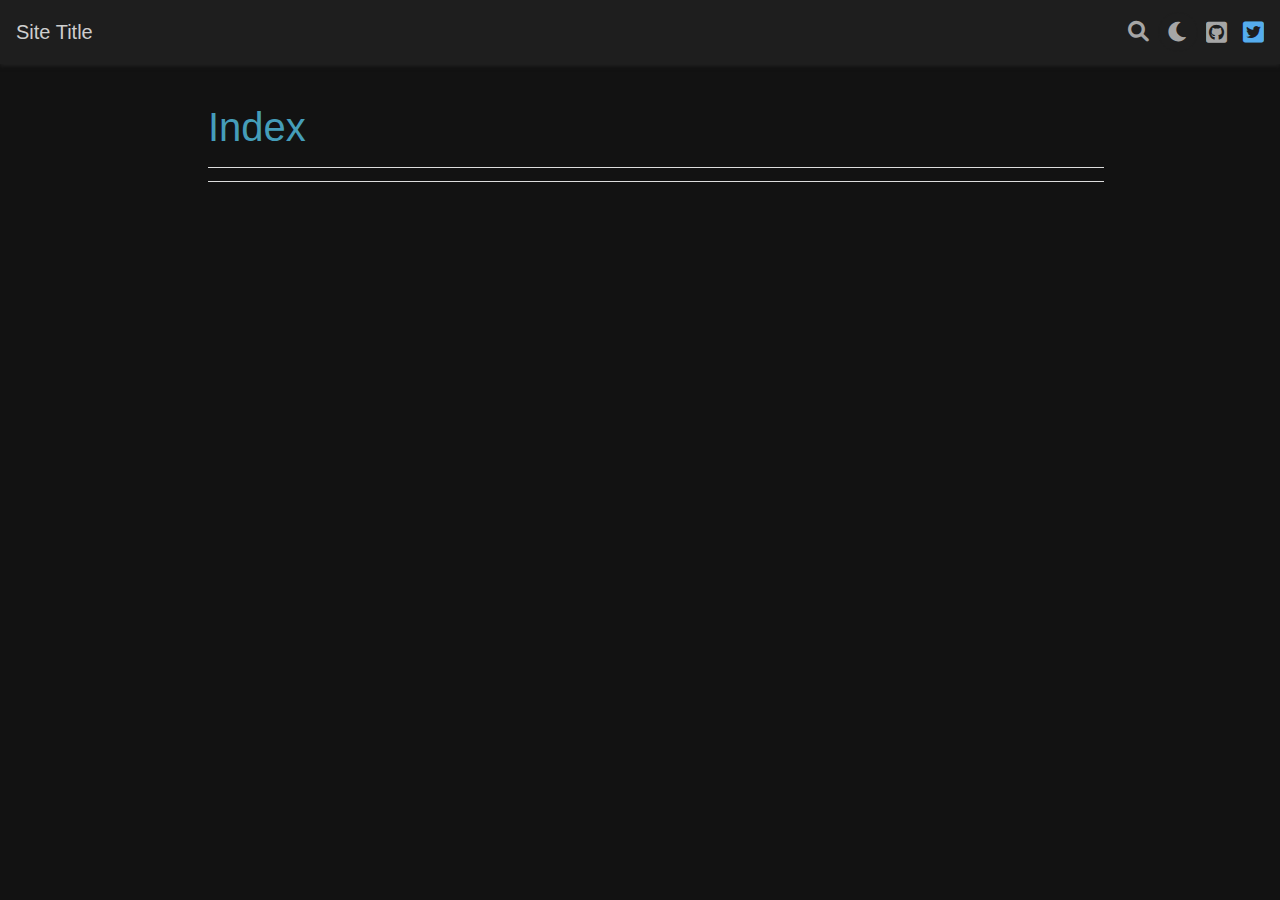
==== commit adef3e17: "deploy: ccde46240f8b40d76b4a916c7ad651c0ecac1eff" ====
--- a/genindex/index.html
+++ b/genindex/index.html
@@ -3,7 +3,7 @@
 <!DOCTYPE html>
 
 
-<html >
+<html lang="en" data-theme="dark">
 
   <head>
     <meta charset="utf-8" />
@@ -13,7 +13,7 @@
   
   
   <script data-cfasync="false">
-    document.documentElement.dataset.mode = localStorage.getItem("mode") || "";
+    document.documentElement.dataset.mode = localStorage.getItem("mode") || "dark";
     document.documentElement.dataset.theme = localStorage.getItem("theme") || "light";
   </script>
   
@@ -31,8 +31,7 @@
     <link rel="stylesheet" type="text/css" href="../_static/pygments.css" />
     <link rel="stylesheet" type="text/css" href="../_static/mystnb.4510f1fc1dee50b3e5859aac5469c37c29e427902b24a333a5f9fcb2f0b3ac41.css" />
     <link rel="stylesheet" type="text/css" href="../_static/custom.css" />
-    <link rel="stylesheet" type="text/css" href="../_static/panels-main.c949a650a448cc0ae9fd3441c0e17fb0.css" />
-    <link rel="stylesheet" type="text/css" href="../_static/panels-variables.06eb56fa6e07937060861dad626602ad.css" />
+    <link rel="stylesheet" type="text/css" href="../_static/design-style.1e8bd061cd6da7fc9cf755528e8ffc24.min.css" />
   
   <!-- Pre-loaded scripts that we'll load fully later -->
   <link rel="preload" as="script" href="../_static/scripts/bootstrap.js?digest=e353d410970836974a52" />
@@ -41,16 +40,19 @@
     <script data-url_root="../" id="documentation_options" src="../_static/documentation_options.js"></script>
     <script src="../_static/jquery.js"></script>
     <script src="../_static/underscore.js"></script>
+    <script src="../_static/_sphinx_javascript_frameworks_compat.js"></script>
     <script src="../_static/doctools.js"></script>
+    <script src="../_static/sphinx_highlight.js"></script>
+    <script src="../_static/design-tabs.js"></script>
     <script>DOCUMENTATION_OPTIONS.pagename = 'genindex';</script>
     <link rel="index" title="Index" href="#" />
     <link rel="search" title="Search" href="../search/" />
   <meta name="viewport" content="width=device-width, initial-scale=1"/>
-  <meta name="docsearch:language" content="None"/>
+  <meta name="docsearch:language" content="en"/>
   </head>
   
   
-  <body data-bs-spy="scroll" data-bs-target=".bd-toc-nav" data-offset="180" data-bs-root-margin="0px 0px -60%" data-default-mode="">
+  <body data-bs-spy="scroll" data-bs-target=".bd-toc-nav" data-offset="180" data-bs-root-margin="0px 0px -60%" data-default-mode="dark">
 
   
   
@@ -147,22 +149,43 @@
       
       
         <div class="navbar-item">
-<form class="bd-search d-flex align-items-center"
-      action="../search/"
-      method="get">
-  <i class="fa-solid fa-magnifying-glass"></i>
-  <input type="search"
-         class="form-control"
-         name="q"
-         id="search-input"
-         placeholder="Search this site..."
-         aria-label="Search this site..."
-         autocomplete="off"
-         autocorrect="off"
-         autocapitalize="off"
-         spellcheck="false"/>
-  <span class="search-button__kbd-shortcut"><kbd class="kbd-shortcut__modifier">Ctrl</kbd>+<kbd>K</kbd></span>
-</form></div>
+<script>
+document.write(`
+  <button class="theme-switch-button btn btn-sm btn-outline-primary navbar-btn rounded-circle" title="light/dark" aria-label="light/dark" data-bs-placement="bottom" data-bs-toggle="tooltip">
+    <span class="theme-switch" data-mode="light"><i class="fa-solid fa-sun"></i></span>
+    <span class="theme-switch" data-mode="dark"><i class="fa-solid fa-moon"></i></span>
+    <span class="theme-switch" data-mode="auto"><i class="fa-solid fa-circle-half-stroke"></i></span>
+  </button>
+`);
+</script></div>
+      
+        <div class="navbar-item"><ul class="navbar-icon-links navbar-nav"
+    aria-label="Icon Links">
+        <li class="nav-item">
+          
+          
+          
+          
+          
+          
+          
+          
+          <a href="https://github.com/username/" title="GitHub" class="nav-link" rel="noopener" target="_blank" data-bs-toggle="tooltip" data-bs-placement="bottom"><span><i class="fa-brands fa-square-github"></i></span>
+            <label class="sr-only">GitHub</label></a>
+        </li>
+        <li class="nav-item">
+          
+          
+          
+          
+          
+          
+          
+          
+          <a href="https://twitter.com/username" title="Twitter" class="nav-link" rel="noopener" target="_blank" data-bs-toggle="tooltip" data-bs-placement="bottom"><span><i class="fa-brands fa-square-twitter"></i></span>
+            <label class="sr-only">Twitter</label></a>
+        </li>
+</ul></div>
       
     </div>
     
@@ -216,22 +239,43 @@
       <div class="sidebar-header-items__end">
         
           <div class="navbar-item">
-<form class="bd-search d-flex align-items-center"
-      action="../search/"
-      method="get">
-  <i class="fa-solid fa-magnifying-glass"></i>
-  <input type="search"
-         class="form-control"
-         name="q"
-         id="search-input"
-         placeholder="Search this site..."
-         aria-label="Search this site..."
-         autocomplete="off"
-         autocorrect="off"
-         autocapitalize="off"
-         spellcheck="false"/>
-  <span class="search-button__kbd-shortcut"><kbd class="kbd-shortcut__modifier">Ctrl</kbd>+<kbd>K</kbd></span>
-</form></div>
+<script>
+document.write(`
+  <button class="theme-switch-button btn btn-sm btn-outline-primary navbar-btn rounded-circle" title="light/dark" aria-label="light/dark" data-bs-placement="bottom" data-bs-toggle="tooltip">
+    <span class="theme-switch" data-mode="light"><i class="fa-solid fa-sun"></i></span>
+    <span class="theme-switch" data-mode="dark"><i class="fa-solid fa-moon"></i></span>
+    <span class="theme-switch" data-mode="auto"><i class="fa-solid fa-circle-half-stroke"></i></span>
+  </button>
+`);
+</script></div>
+        
+          <div class="navbar-item"><ul class="navbar-icon-links navbar-nav"
+    aria-label="Icon Links">
+        <li class="nav-item">
+          
+          
+          
+          
+          
+          
+          
+          
+          <a href="https://github.com/username/" title="GitHub" class="nav-link" rel="noopener" target="_blank" data-bs-toggle="tooltip" data-bs-placement="bottom"><span><i class="fa-brands fa-square-github"></i></span>
+            <label class="sr-only">GitHub</label></a>
+        </li>
+        <li class="nav-item">
+          
+          
+          
+          
+          
+          
+          
+          
+          <a href="https://twitter.com/username" title="Twitter" class="nav-link" rel="noopener" target="_blank" data-bs-toggle="tooltip" data-bs-placement="bottom"><span><i class="fa-brands fa-square-twitter"></i></span>
+            <label class="sr-only">Twitter</label></a>
+        </li>
+</ul></div>
         
       </div>
     
@@ -302,40 +346,39 @@
   <script src="../_static/scripts/bootstrap.js?digest=e353d410970836974a52"></script>
 <script src="../_static/scripts/pydata-sphinx-theme.js?digest=e353d410970836974a52"></script>
 
-  <footer class="bd-footer">
-<div class="bd-footer__inner bd-page-width">
-  
-    <div class="footer-items__start">
-      
-        <div class="footer-item">
-  <p class="copyright">
-    
-      © Copyright 2022, Your name.
-      <br/>
-    
-  </p>
-</div>
-      
-        <div class="footer-item">
-  <p class="sphinx-version">
-    Created using <a href="https://www.sphinx-doc.org/">Sphinx</a> 4.5.0.
-    <br/>
-  </p>
-</div>
-      
-    </div>
-  
-  
-    <div class="footer-items__end">
-      
-        <div class="footer-item"><p class="theme-version">
-  Built with the <a href="https://pydata-sphinx-theme.readthedocs.io/en/stable/index.html">PyData Sphinx Theme</a> 0.13.3.
-</p></div>
-      
-    </div>
-  
-</div>
-
-  </footer>
+
+<script>
+    let slideIndex = 0;
+    let slides = document.getElementsByClassName("slide");
+    if (slides.length > 0 ){
+        showSlides();
+    }
+
+    function showSlides() {
+        let i;
+        let slides = document.getElementsByClassName("slide");
+        console.log('in')
+        console.log(slides.length)
+        console.log(slideIndex)
+
+        let dots = document.getElementsByClassName("dot");
+        for (i = 0; i < slides.length; i++) {
+            console.log(i)
+            console.log('off')
+            slides[i].style.display = "none";
+        }
+        slideIndex++;
+        if (slideIndex > slides.length) { slideIndex = 1 }
+        slides[slideIndex - 1].style.display = "block";
+        // for (i = 0; i < dots.length; i++) {
+        //     dots[i].className = dots[i].className.replace(" active", "");
+        // }
+        // slides[slideIndex - 1].style.display = "block";
+        // slides[slideIndex-1].setAttribute("style","display:block");
+        // dots[slideIndex - 1].className += " active";
+        setTimeout(showSlides, 5000); // Change image every 2 seconds
+    }
+</script>
+
   </body>
 </html>--- a/_static/custom.css
+++ b/_static/custom.css
@@ -122,3 +122,88 @@
 div.timeline div.entry.right::after {
     left: -.5em;
 }
+
+/* * {
+    box-sizing: border-box;
+} */
+
+
+.slide {
+    display: none;
+
+    animation-name: fade;
+    animation-duration: 1.5s;
+}
+
+img {
+    vertical-align: middle;
+}
+
+/* Slideshow container */
+.slideshow-container {
+    /* max-width: 1000px; */
+    position: relative;
+    margin: auto;
+}
+
+/* Caption text */
+.text {
+    color: #f2f2f2;
+    font-size: 15px;
+    padding: 8px 12px;
+    position: absolute;
+    bottom: 8px;
+    width: 100%;
+    text-align: center;
+}
+
+/* Number text (1/3 etc) */
+.numbertext {
+    color: #f2f2f2;
+    font-size: 12px;
+    padding: 8px 12px;
+    position: absolute;
+    top: 0;
+}
+
+/* The dots/bullets/indicators */
+.dot {
+    height: 15px;
+    width: 15px;
+    margin: 0 2px;
+    background-color: #bbb;
+    border-radius: 50%;
+    display: inline-block;
+    transition: background-color 0.6s ease;
+}
+
+.active {
+    background-color: #717171;
+}
+
+H1.pechakucha {
+    display:none;
+}
+
+/* Fading animation */
+.fade {
+    animation-name: fade;
+    animation-duration: 1.5s;
+}
+
+@keyframes fade {
+    from {
+        opacity: .4
+    }
+
+    to {
+        opacity: 1
+    }
+}
+
+/* On smaller screens, decrease text size */
+@media only screen and (max-width: 300px) {
+    .text {
+        font-size: 11px
+    }
+}--- a/_static/design-style.1e8bd061cd6da7fc9cf755528e8ffc24.min.css
+++ b/_static/design-style.1e8bd061cd6da7fc9cf755528e8ffc24.min.css
@@ -0,0 +1 @@
+.sd-bg-primary{background-color:var(--sd-color-primary) !important}.sd-bg-text-primary{color:var(--sd-color-primary-text) !important}button.sd-bg-primary:focus,button.sd-bg-primary:hover{background-color:var(--sd-color-primary-highlight) !important}a.sd-bg-primary:focus,a.sd-bg-primary:hover{background-color:var(--sd-color-primary-highlight) !important}.sd-bg-secondary{background-color:var(--sd-color-secondary) !important}.sd-bg-text-secondary{color:var(--sd-color-secondary-text) !important}button.sd-bg-secondary:focus,button.sd-bg-secondary:hover{background-color:var(--sd-color-secondary-highlight) !important}a.sd-bg-secondary:focus,a.sd-bg-secondary:hover{background-color:var(--sd-color-secondary-highlight) !important}.sd-bg-success{background-color:var(--sd-color-success) !important}.sd-bg-text-success{color:var(--sd-color-success-text) !important}button.sd-bg-success:focus,button.sd-bg-success:hover{background-color:var(--sd-color-success-highlight) !important}a.sd-bg-success:focus,a.sd-bg-success:hover{background-color:var(--sd-color-success-highlight) !important}.sd-bg-info{background-color:var(--sd-color-info) !important}.sd-bg-text-info{color:var(--sd-color-info-text) !important}button.sd-bg-info:focus,button.sd-bg-info:hover{background-color:var(--sd-color-info-highlight) !important}a.sd-bg-info:focus,a.sd-bg-info:hover{background-color:var(--sd-color-info-highlight) !important}.sd-bg-warning{background-color:var(--sd-color-warning) !important}.sd-bg-text-warning{color:var(--sd-color-warning-text) !important}button.sd-bg-warning:focus,button.sd-bg-warning:hover{background-color:var(--sd-color-warning-highlight) !important}a.sd-bg-warning:focus,a.sd-bg-warning:hover{background-color:var(--sd-color-warning-highlight) !important}.sd-bg-danger{background-color:var(--sd-color-danger) !important}.sd-bg-text-danger{color:var(--sd-color-danger-text) !important}button.sd-bg-danger:focus,button.sd-bg-danger:hover{background-color:var(--sd-color-danger-highlight) !important}a.sd-bg-danger:focus,a.sd-bg-danger:hover{background-color:var(--sd-color-danger-highlight) !important}.sd-bg-light{background-color:var(--sd-color-light) !important}.sd-bg-text-light{color:var(--sd-color-light-text) !important}button.sd-bg-light:focus,button.sd-bg-light:hover{background-color:var(--sd-color-light-highlight) !important}a.sd-bg-light:focus,a.sd-bg-light:hover{background-color:var(--sd-color-light-highlight) !important}.sd-bg-muted{background-color:var(--sd-color-muted) !important}.sd-bg-text-muted{color:var(--sd-color-muted-text) !important}button.sd-bg-muted:focus,button.sd-bg-muted:hover{background-color:var(--sd-color-muted-highlight) !important}a.sd-bg-muted:focus,a.sd-bg-muted:hover{background-color:var(--sd-color-muted-highlight) !important}.sd-bg-dark{background-color:var(--sd-color-dark) !important}.sd-bg-text-dark{color:var(--sd-color-dark-text) !important}button.sd-bg-dark:focus,button.sd-bg-dark:hover{background-color:var(--sd-color-dark-highlight) !important}a.sd-bg-dark:focus,a.sd-bg-dark:hover{background-color:var(--sd-color-dark-highlight) !important}.sd-bg-black{background-color:var(--sd-color-black) !important}.sd-bg-text-black{color:var(--sd-color-black-text) !important}button.sd-bg-black:focus,button.sd-bg-black:hover{background-color:var(--sd-color-black-highlight) !important}a.sd-bg-black:focus,a.sd-bg-black:hover{background-color:var(--sd-color-black-highlight) !important}.sd-bg-white{background-color:var(--sd-color-white) !important}.sd-bg-text-white{color:var(--sd-color-white-text) !important}button.sd-bg-white:focus,button.sd-bg-white:hover{background-color:var(--sd-color-white-highlight) !important}a.sd-bg-white:focus,a.sd-bg-white:hover{background-color:var(--sd-color-white-highlight) !important}.sd-text-primary,.sd-text-primary>p{color:var(--sd-color-primary) !important}a.sd-text-primary:focus,a.sd-text-primary:hover{color:var(--sd-color-primary-highlight) !important}.sd-text-secondary,.sd-text-secondary>p{color:var(--sd-color-secondary) !important}a.sd-text-secondary:focus,a.sd-text-secondary:hover{color:var(--sd-color-secondary-highlight) !important}.sd-text-success,.sd-text-success>p{color:var(--sd-color-success) !important}a.sd-text-success:focus,a.sd-text-success:hover{color:var(--sd-color-success-highlight) !important}.sd-text-info,.sd-text-info>p{color:var(--sd-color-info) !important}a.sd-text-info:focus,a.sd-text-info:hover{color:var(--sd-color-info-highlight) !important}.sd-text-warning,.sd-text-warning>p{color:var(--sd-color-warning) !important}a.sd-text-warning:focus,a.sd-text-warning:hover{color:var(--sd-color-warning-highlight) !important}.sd-text-danger,.sd-text-danger>p{color:var(--sd-color-danger) !important}a.sd-text-danger:focus,a.sd-text-danger:hover{color:var(--sd-color-danger-highlight) !important}.sd-text-light,.sd-text-light>p{color:var(--sd-color-light) !important}a.sd-text-light:focus,a.sd-text-light:hover{color:var(--sd-color-light-highlight) !important}.sd-text-muted,.sd-text-muted>p{color:var(--sd-color-muted) !important}a.sd-text-muted:focus,a.sd-text-muted:hover{color:var(--sd-color-muted-highlight) !important}.sd-text-dark,.sd-text-dark>p{color:var(--sd-color-dark) !important}a.sd-text-dark:focus,a.sd-text-dark:hover{color:var(--sd-color-dark-highlight) !important}.sd-text-black,.sd-text-black>p{color:var(--sd-color-black) !important}a.sd-text-black:focus,a.sd-text-black:hover{color:var(--sd-color-black-highlight) !important}.sd-text-white,.sd-text-white>p{color:var(--sd-color-white) !important}a.sd-text-white:focus,a.sd-text-white:hover{color:var(--sd-color-white-highlight) !important}.sd-outline-primary{border-color:var(--sd-color-primary) !important;border-style:solid !important;border-width:1px !important}a.sd-outline-primary:focus,a.sd-outline-primary:hover{border-color:var(--sd-color-primary-highlight) !important}.sd-outline-secondary{border-color:var(--sd-color-secondary) !important;border-style:solid !important;border-width:1px !important}a.sd-outline-secondary:focus,a.sd-outline-secondary:hover{border-color:var(--sd-color-secondary-highlight) !important}.sd-outline-success{border-color:var(--sd-color-success) !important;border-style:solid !important;border-width:1px !important}a.sd-outline-success:focus,a.sd-outline-success:hover{border-color:var(--sd-color-success-highlight) !important}.sd-outline-info{border-color:var(--sd-color-info) !important;border-style:solid !important;border-width:1px !important}a.sd-outline-info:focus,a.sd-outline-info:hover{border-color:var(--sd-color-info-highlight) !important}.sd-outline-warning{border-color:var(--sd-color-warning) !important;border-style:solid !important;border-width:1px !important}a.sd-outline-warning:focus,a.sd-outline-warning:hover{border-color:var(--sd-color-warning-highlight) !important}.sd-outline-danger{border-color:var(--sd-color-danger) !important;border-style:solid !important;border-width:1px !important}a.sd-outline-danger:focus,a.sd-outline-danger:hover{border-color:var(--sd-color-danger-highlight) !important}.sd-outline-light{border-color:var(--sd-color-light) !important;border-style:solid !important;border-width:1px !important}a.sd-outline-light:focus,a.sd-outline-light:hover{border-color:var(--sd-color-light-highlight) !important}.sd-outline-muted{border-color:var(--sd-color-muted) !important;border-style:solid !important;border-width:1px !important}a.sd-outline-muted:focus,a.sd-outline-muted:hover{border-color:var(--sd-color-muted-highlight) !important}.sd-outline-dark{border-color:var(--sd-color-dark) !important;border-style:solid !important;border-width:1px !important}a.sd-outline-dark:focus,a.sd-outline-dark:hover{border-color:var(--sd-color-dark-highlight) !important}.sd-outline-black{border-color:var(--sd-color-black) !important;border-style:solid !important;border-width:1px !important}a.sd-outline-black:focus,a.sd-outline-black:hover{border-color:var(--sd-color-black-highlight) !important}.sd-outline-white{border-color:var(--sd-color-white) !important;border-style:solid !important;border-width:1px !important}a.sd-outline-white:focus,a.sd-outline-white:hover{border-color:var(--sd-color-white-highlight) !important}.sd-bg-transparent{background-color:transparent !important}.sd-outline-transparent{border-color:transparent !important}.sd-text-transparent{color:transparent !important}.sd-p-0{padding:0 !important}.sd-pt-0,.sd-py-0{padding-top:0 !important}.sd-pr-0,.sd-px-0{padding-right:0 !important}.sd-pb-0,.sd-py-0{padding-bottom:0 !important}.sd-pl-0,.sd-px-0{padding-left:0 !important}.sd-p-1{padding:.25rem !important}.sd-pt-1,.sd-py-1{padding-top:.25rem !important}.sd-pr-1,.sd-px-1{padding-right:.25rem !important}.sd-pb-1,.sd-py-1{padding-bottom:.25rem !important}.sd-pl-1,.sd-px-1{padding-left:.25rem !important}.sd-p-2{padding:.5rem !important}.sd-pt-2,.sd-py-2{padding-top:.5rem !important}.sd-pr-2,.sd-px-2{padding-right:.5rem !important}.sd-pb-2,.sd-py-2{padding-bottom:.5rem !important}.sd-pl-2,.sd-px-2{padding-left:.5rem !important}.sd-p-3{padding:1rem !important}.sd-pt-3,.sd-py-3{padding-top:1rem !important}.sd-pr-3,.sd-px-3{padding-right:1rem !important}.sd-pb-3,.sd-py-3{padding-bottom:1rem !important}.sd-pl-3,.sd-px-3{padding-left:1rem !important}.sd-p-4{padding:1.5rem !important}.sd-pt-4,.sd-py-4{padding-top:1.5rem !important}.sd-pr-4,.sd-px-4{padding-right:1.5rem !important}.sd-pb-4,.sd-py-4{padding-bottom:1.5rem !important}.sd-pl-4,.sd-px-4{padding-left:1.5rem !important}.sd-p-5{padding:3rem !important}.sd-pt-5,.sd-py-5{padding-top:3rem !important}.sd-pr-5,.sd-px-5{padding-right:3rem !important}.sd-pb-5,.sd-py-5{padding-bottom:3rem !important}.sd-pl-5,.sd-px-5{padding-left:3rem !important}.sd-m-auto{margin:auto !important}.sd-mt-auto,.sd-my-auto{margin-top:auto !important}.sd-mr-auto,.sd-mx-auto{margin-right:auto !important}.sd-mb-auto,.sd-my-auto{margin-bottom:auto !important}.sd-ml-auto,.sd-mx-auto{margin-left:auto !important}.sd-m-0{margin:0 !important}.sd-mt-0,.sd-my-0{margin-top:0 !important}.sd-mr-0,.sd-mx-0{margin-right:0 !important}.sd-mb-0,.sd-my-0{margin-bottom:0 !important}.sd-ml-0,.sd-mx-0{margin-left:0 !important}.sd-m-1{margin:.25rem !important}.sd-mt-1,.sd-my-1{margin-top:.25rem !important}.sd-mr-1,.sd-mx-1{margin-right:.25rem !important}.sd-mb-1,.sd-my-1{margin-bottom:.25rem !important}.sd-ml-1,.sd-mx-1{margin-left:.25rem !important}.sd-m-2{margin:.5rem !important}.sd-mt-2,.sd-my-2{margin-top:.5rem !important}.sd-mr-2,.sd-mx-2{margin-right:.5rem !important}.sd-mb-2,.sd-my-2{margin-bottom:.5rem !important}.sd-ml-2,.sd-mx-2{margin-left:.5rem !important}.sd-m-3{margin:1rem !important}.sd-mt-3,.sd-my-3{margin-top:1rem !important}.sd-mr-3,.sd-mx-3{margin-right:1rem !important}.sd-mb-3,.sd-my-3{margin-bottom:1rem !important}.sd-ml-3,.sd-mx-3{margin-left:1rem !important}.sd-m-4{margin:1.5rem !important}.sd-mt-4,.sd-my-4{margin-top:1.5rem !important}.sd-mr-4,.sd-mx-4{margin-right:1.5rem !important}.sd-mb-4,.sd-my-4{margin-bottom:1.5rem !important}.sd-ml-4,.sd-mx-4{margin-left:1.5rem !important}.sd-m-5{margin:3rem !important}.sd-mt-5,.sd-my-5{margin-top:3rem !important}.sd-mr-5,.sd-mx-5{margin-right:3rem !important}.sd-mb-5,.sd-my-5{margin-bottom:3rem !important}.sd-ml-5,.sd-mx-5{margin-left:3rem !important}.sd-w-25{width:25% !important}.sd-w-50{width:50% !important}.sd-w-75{width:75% !important}.sd-w-100{width:100% !important}.sd-w-auto{width:auto !important}.sd-h-25{height:25% !important}.sd-h-50{height:50% !important}.sd-h-75{height:75% !important}.sd-h-100{height:100% !important}.sd-h-auto{height:auto !important}.sd-d-none{display:none !important}.sd-d-inline{display:inline !important}.sd-d-inline-block{display:inline-block !important}.sd-d-block{display:block !important}.sd-d-grid{display:grid !important}.sd-d-flex-row{display:-ms-flexbox !important;display:flex !important;flex-direction:row !important}.sd-d-flex-column{display:-ms-flexbox !important;display:flex !important;flex-direction:column !important}.sd-d-inline-flex{display:-ms-inline-flexbox !important;display:inline-flex !important}@media(min-width: 576px){.sd-d-sm-none{display:none !important}.sd-d-sm-inline{display:inline !important}.sd-d-sm-inline-block{display:inline-block !important}.sd-d-sm-block{display:block !important}.sd-d-sm-grid{display:grid !important}.sd-d-sm-flex{display:-ms-flexbox !important;display:flex !important}.sd-d-sm-inline-flex{display:-ms-inline-flexbox !important;display:inline-flex !important}}@media(min-width: 768px){.sd-d-md-none{display:none !important}.sd-d-md-inline{display:inline !important}.sd-d-md-inline-block{display:inline-block !important}.sd-d-md-block{display:block !important}.sd-d-md-grid{display:grid !important}.sd-d-md-flex{display:-ms-flexbox !important;display:flex !important}.sd-d-md-inline-flex{display:-ms-inline-flexbox !important;display:inline-flex !important}}@media(min-width: 992px){.sd-d-lg-none{display:none !important}.sd-d-lg-inline{display:inline !important}.sd-d-lg-inline-block{display:inline-block !important}.sd-d-lg-block{display:block !important}.sd-d-lg-grid{display:grid !important}.sd-d-lg-flex{display:-ms-flexbox !important;display:flex !important}.sd-d-lg-inline-flex{display:-ms-inline-flexbox !important;display:inline-flex !important}}@media(min-width: 1200px){.sd-d-xl-none{display:none !important}.sd-d-xl-inline{display:inline !important}.sd-d-xl-inline-block{display:inline-block !important}.sd-d-xl-block{display:block !important}.sd-d-xl-grid{display:grid !important}.sd-d-xl-flex{display:-ms-flexbox !important;display:flex !important}.sd-d-xl-inline-flex{display:-ms-inline-flexbox !important;display:inline-flex !important}}.sd-align-major-start{justify-content:flex-start !important}.sd-align-major-end{justify-content:flex-end !important}.sd-align-major-center{justify-content:center !important}.sd-align-major-justify{justify-content:space-between !important}.sd-align-major-spaced{justify-content:space-evenly !important}.sd-align-minor-start{align-items:flex-start !important}.sd-align-minor-end{align-items:flex-end !important}.sd-align-minor-center{align-items:center !important}.sd-align-minor-stretch{align-items:stretch !important}.sd-text-justify{text-align:justify !important}.sd-text-left{text-align:left !important}.sd-text-right{text-align:right !important}.sd-text-center{text-align:center !important}.sd-font-weight-light{font-weight:300 !important}.sd-font-weight-lighter{font-weight:lighter !important}.sd-font-weight-normal{font-weight:400 !important}.sd-font-weight-bold{font-weight:700 !important}.sd-font-weight-bolder{font-weight:bolder !important}.sd-font-italic{font-style:italic !important}.sd-text-decoration-none{text-decoration:none !important}.sd-text-lowercase{text-transform:lowercase !important}.sd-text-uppercase{text-transform:uppercase !important}.sd-text-capitalize{text-transform:capitalize !important}.sd-text-wrap{white-space:normal !important}.sd-text-nowrap{white-space:nowrap !important}.sd-text-truncate{overflow:hidden;text-overflow:ellipsis;white-space:nowrap}.sd-fs-1,.sd-fs-1>p{font-size:calc(1.375rem + 1.5vw) !important;line-height:unset !important}.sd-fs-2,.sd-fs-2>p{font-size:calc(1.325rem + 0.9vw) !important;line-height:unset !important}.sd-fs-3,.sd-fs-3>p{font-size:calc(1.3rem + 0.6vw) !important;line-height:unset !important}.sd-fs-4,.sd-fs-4>p{font-size:calc(1.275rem + 0.3vw) !important;line-height:unset !important}.sd-fs-5,.sd-fs-5>p{font-size:1.25rem !important;line-height:unset !important}.sd-fs-6,.sd-fs-6>p{font-size:1rem !important;line-height:unset !important}.sd-border-0{border:0 solid !important}.sd-border-top-0{border-top:0 solid !important}.sd-border-bottom-0{border-bottom:0 solid !important}.sd-border-right-0{border-right:0 solid !important}.sd-border-left-0{border-left:0 solid !important}.sd-border-1{border:1px solid !important}.sd-border-top-1{border-top:1px solid !important}.sd-border-bottom-1{border-bottom:1px solid !important}.sd-border-right-1{border-right:1px solid !important}.sd-border-left-1{border-left:1px solid !important}.sd-border-2{border:2px solid !important}.sd-border-top-2{border-top:2px solid !important}.sd-border-bottom-2{border-bottom:2px solid !important}.sd-border-right-2{border-right:2px solid !important}.sd-border-left-2{border-left:2px solid !important}.sd-border-3{border:3px solid !important}.sd-border-top-3{border-top:3px solid !important}.sd-border-bottom-3{border-bottom:3px solid !important}.sd-border-right-3{border-right:3px solid !important}.sd-border-left-3{border-left:3px solid !important}.sd-border-4{border:4px solid !important}.sd-border-top-4{border-top:4px solid !important}.sd-border-bottom-4{border-bottom:4px solid !important}.sd-border-right-4{border-right:4px solid !important}.sd-border-left-4{border-left:4px solid !important}.sd-border-5{border:5px solid !important}.sd-border-top-5{border-top:5px solid !important}.sd-border-bottom-5{border-bottom:5px solid !important}.sd-border-right-5{border-right:5px solid !important}.sd-border-left-5{border-left:5px solid !important}.sd-rounded-0{border-radius:0 !important}.sd-rounded-1{border-radius:.2rem !important}.sd-rounded-2{border-radius:.3rem !important}.sd-rounded-3{border-radius:.5rem !important}.sd-rounded-pill{border-radius:50rem !important}.sd-rounded-circle{border-radius:50% !important}.shadow-none{box-shadow:none !important}.sd-shadow-sm{box-shadow:0 .125rem .25rem var(--sd-color-shadow) !important}.sd-shadow-md{box-shadow:0 .5rem 1rem var(--sd-color-shadow) !important}.sd-shadow-lg{box-shadow:0 1rem 3rem var(--sd-color-shadow) !important}@keyframes sd-slide-from-left{0%{transform:translateX(-100%)}100%{transform:translateX(0)}}@keyframes sd-slide-from-right{0%{transform:translateX(200%)}100%{transform:translateX(0)}}@keyframes sd-grow100{0%{transform:scale(0);opacity:.5}100%{transform:scale(1);opacity:1}}@keyframes sd-grow50{0%{transform:scale(0.5);opacity:.5}100%{transform:scale(1);opacity:1}}@keyframes sd-grow50-rot20{0%{transform:scale(0.5) rotateZ(-20deg);opacity:.5}75%{transform:scale(1) rotateZ(5deg);opacity:1}95%{transform:scale(1) rotateZ(-1deg);opacity:1}100%{transform:scale(1) rotateZ(0);opacity:1}}.sd-animate-slide-from-left{animation:1s ease-out 0s 1 normal none running sd-slide-from-left}.sd-animate-slide-from-right{animation:1s ease-out 0s 1 normal none running sd-slide-from-right}.sd-animate-grow100{animation:1s ease-out 0s 1 normal none running sd-grow100}.sd-animate-grow50{animation:1s ease-out 0s 1 normal none running sd-grow50}.sd-animate-grow50-rot20{animation:1s ease-out 0s 1 normal none running sd-grow50-rot20}.sd-badge{display:inline-block;padding:.35em .65em;font-size:.75em;font-weight:700;line-height:1;text-align:center;white-space:nowrap;vertical-align:baseline;border-radius:.25rem}.sd-badge:empty{display:none}a.sd-badge{text-decoration:none}.sd-btn .sd-badge{position:relative;top:-1px}.sd-btn{background-color:transparent;border:1px solid transparent;border-radius:.25rem;cursor:pointer;display:inline-block;font-weight:400;font-size:1rem;line-height:1.5;padding:.375rem .75rem;text-align:center;text-decoration:none;transition:color .15s ease-in-out,background-color .15s ease-in-out,border-color .15s ease-in-out,box-shadow .15s ease-in-out;vertical-align:middle;user-select:none;-moz-user-select:none;-ms-user-select:none;-webkit-user-select:none}.sd-btn:hover{text-decoration:none}@media(prefers-reduced-motion: reduce){.sd-btn{transition:none}}.sd-btn-primary,.sd-btn-outline-primary:hover,.sd-btn-outline-primary:focus{color:var(--sd-color-primary-text) !important;background-color:var(--sd-color-primary) !important;border-color:var(--sd-color-primary) !important;border-width:1px !important;border-style:solid !important}.sd-btn-primary:hover,.sd-btn-primary:focus{color:var(--sd-color-primary-text) !important;background-color:var(--sd-color-primary-highlight) !important;border-color:var(--sd-color-primary-highlight) !important;border-width:1px !important;border-style:solid !important}.sd-btn-outline-primary{color:var(--sd-color-primary) !important;border-color:var(--sd-color-primary) !important;border-width:1px !important;border-style:solid !important}.sd-btn-secondary,.sd-btn-outline-secondary:hover,.sd-btn-outline-secondary:focus{color:var(--sd-color-secondary-text) !important;background-color:var(--sd-color-secondary) !important;border-color:var(--sd-color-secondary) !important;border-width:1px !important;border-style:solid !important}.sd-btn-secondary:hover,.sd-btn-secondary:focus{color:var(--sd-color-secondary-text) !important;background-color:var(--sd-color-secondary-highlight) !important;border-color:var(--sd-color-secondary-highlight) !important;border-width:1px !important;border-style:solid !important}.sd-btn-outline-secondary{color:var(--sd-color-secondary) !important;border-color:var(--sd-color-secondary) !important;border-width:1px !important;border-style:solid !important}.sd-btn-success,.sd-btn-outline-success:hover,.sd-btn-outline-success:focus{color:var(--sd-color-success-text) !important;background-color:var(--sd-color-success) !important;border-color:var(--sd-color-success) !important;border-width:1px !important;border-style:solid !important}.sd-btn-success:hover,.sd-btn-success:focus{color:var(--sd-color-success-text) !important;background-color:var(--sd-color-success-highlight) !important;border-color:var(--sd-color-success-highlight) !important;border-width:1px !important;border-style:solid !important}.sd-btn-outline-success{color:var(--sd-color-success) !important;border-color:var(--sd-color-success) !important;border-width:1px !important;border-style:solid !important}.sd-btn-info,.sd-btn-outline-info:hover,.sd-btn-outline-info:focus{color:var(--sd-color-info-text) !important;background-color:var(--sd-color-info) !important;border-color:var(--sd-color-info) !important;border-width:1px !important;border-style:solid !important}.sd-btn-info:hover,.sd-btn-info:focus{color:var(--sd-color-info-text) !important;background-color:var(--sd-color-info-highlight) !important;border-color:var(--sd-color-info-highlight) !important;border-width:1px !important;border-style:solid !important}.sd-btn-outline-info{color:var(--sd-color-info) !important;border-color:var(--sd-color-info) !important;border-width:1px !important;border-style:solid !important}.sd-btn-warning,.sd-btn-outline-warning:hover,.sd-btn-outline-warning:focus{color:var(--sd-color-warning-text) !important;background-color:var(--sd-color-warning) !important;border-color:var(--sd-color-warning) !important;border-width:1px !important;border-style:solid !important}.sd-btn-warning:hover,.sd-btn-warning:focus{color:var(--sd-color-warning-text) !important;background-color:var(--sd-color-warning-highlight) !important;border-color:var(--sd-color-warning-highlight) !important;border-width:1px !important;border-style:solid !important}.sd-btn-outline-warning{color:var(--sd-color-warning) !important;border-color:var(--sd-color-warning) !important;border-width:1px !important;border-style:solid !important}.sd-btn-danger,.sd-btn-outline-danger:hover,.sd-btn-outline-danger:focus{color:var(--sd-color-danger-text) !important;background-color:var(--sd-color-danger) !important;border-color:var(--sd-color-danger) !important;border-width:1px !important;border-style:solid !important}.sd-btn-danger:hover,.sd-btn-danger:focus{color:var(--sd-color-danger-text) !important;background-color:var(--sd-color-danger-highlight) !important;border-color:var(--sd-color-danger-highlight) !important;border-width:1px !important;border-style:solid !important}.sd-btn-outline-danger{color:var(--sd-color-danger) !important;border-color:var(--sd-color-danger) !important;border-width:1px !important;border-style:solid !important}.sd-btn-light,.sd-btn-outline-light:hover,.sd-btn-outline-light:focus{color:var(--sd-color-light-text) !important;background-color:var(--sd-color-light) !important;border-color:var(--sd-color-light) !important;border-width:1px !important;border-style:solid !important}.sd-btn-light:hover,.sd-btn-light:focus{color:var(--sd-color-light-text) !important;background-color:var(--sd-color-light-highlight) !important;border-color:var(--sd-color-light-highlight) !important;border-width:1px !important;border-style:solid !important}.sd-btn-outline-light{color:var(--sd-color-light) !important;border-color:var(--sd-color-light) !important;border-width:1px !important;border-style:solid !important}.sd-btn-muted,.sd-btn-outline-muted:hover,.sd-btn-outline-muted:focus{color:var(--sd-color-muted-text) !important;background-color:var(--sd-color-muted) !important;border-color:var(--sd-color-muted) !important;border-width:1px !important;border-style:solid !important}.sd-btn-muted:hover,.sd-btn-muted:focus{color:var(--sd-color-muted-text) !important;background-color:var(--sd-color-muted-highlight) !important;border-color:var(--sd-color-muted-highlight) !important;border-width:1px !important;border-style:solid !important}.sd-btn-outline-muted{color:var(--sd-color-muted) !important;border-color:var(--sd-color-muted) !important;border-width:1px !important;border-style:solid !important}.sd-btn-dark,.sd-btn-outline-dark:hover,.sd-btn-outline-dark:focus{color:var(--sd-color-dark-text) !important;background-color:var(--sd-color-dark) !important;border-color:var(--sd-color-dark) !important;border-width:1px !important;border-style:solid !important}.sd-btn-dark:hover,.sd-btn-dark:focus{color:var(--sd-color-dark-text) !important;background-color:var(--sd-color-dark-highlight) !important;border-color:var(--sd-color-dark-highlight) !important;border-width:1px !important;border-style:solid !important}.sd-btn-outline-dark{color:var(--sd-color-dark) !important;border-color:var(--sd-color-dark) !important;border-width:1px !important;border-style:solid !important}.sd-btn-black,.sd-btn-outline-black:hover,.sd-btn-outline-black:focus{color:var(--sd-color-black-text) !important;background-color:var(--sd-color-black) !important;border-color:var(--sd-color-black) !important;border-width:1px !important;border-style:solid !important}.sd-btn-black:hover,.sd-btn-black:focus{color:var(--sd-color-black-text) !important;background-color:var(--sd-color-black-highlight) !important;border-color:var(--sd-color-black-highlight) !important;border-width:1px !important;border-style:solid !important}.sd-btn-outline-black{color:var(--sd-color-black) !important;border-color:var(--sd-color-black) !important;border-width:1px !important;border-style:solid !important}.sd-btn-white,.sd-btn-outline-white:hover,.sd-btn-outline-white:focus{color:var(--sd-color-white-text) !important;background-color:var(--sd-color-white) !important;border-color:var(--sd-color-white) !important;border-width:1px !important;border-style:solid !important}.sd-btn-white:hover,.sd-btn-white:focus{color:var(--sd-color-white-text) !important;background-color:var(--sd-color-white-highlight) !important;border-color:var(--sd-color-white-highlight) !important;border-width:1px !important;border-style:solid !important}.sd-btn-outline-white{color:var(--sd-color-white) !important;border-color:var(--sd-color-white) !important;border-width:1px !important;border-style:solid !important}.sd-stretched-link::after{position:absolute;top:0;right:0;bottom:0;left:0;z-index:1;content:""}.sd-hide-link-text{font-size:0}.sd-octicon,.sd-material-icon{display:inline-block;fill:currentColor;vertical-align:middle}.sd-avatar-xs{border-radius:50%;object-fit:cover;object-position:center;width:1rem;height:1rem}.sd-avatar-sm{border-radius:50%;object-fit:cover;object-position:center;width:3rem;height:3rem}.sd-avatar-md{border-radius:50%;object-fit:cover;object-position:center;width:5rem;height:5rem}.sd-avatar-lg{border-radius:50%;object-fit:cover;object-position:center;width:7rem;height:7rem}.sd-avatar-xl{border-radius:50%;object-fit:cover;object-position:center;width:10rem;height:10rem}.sd-avatar-inherit{border-radius:50%;object-fit:cover;object-position:center;width:inherit;height:inherit}.sd-avatar-initial{border-radius:50%;object-fit:cover;object-position:center;width:initial;height:initial}.sd-card{background-clip:border-box;background-color:var(--sd-color-card-background);border:1px solid var(--sd-color-card-border);border-radius:.25rem;color:var(--sd-color-card-text);display:-ms-flexbox;display:flex;-ms-flex-direction:column;flex-direction:column;min-width:0;position:relative;word-wrap:break-word}.sd-card>hr{margin-left:0;margin-right:0}.sd-card-hover:hover{border-color:var(--sd-color-card-border-hover);transform:scale(1.01)}.sd-card-body{-ms-flex:1 1 auto;flex:1 1 auto;padding:1rem 1rem}.sd-card-title{margin-bottom:.5rem}.sd-card-subtitle{margin-top:-0.25rem;margin-bottom:0}.sd-card-text:last-child{margin-bottom:0}.sd-card-link:hover{text-decoration:none}.sd-card-link+.card-link{margin-left:1rem}.sd-card-header{padding:.5rem 1rem;margin-bottom:0;background-color:var(--sd-color-card-header);border-bottom:1px solid var(--sd-color-card-border)}.sd-card-header:first-child{border-radius:calc(0.25rem - 1px) calc(0.25rem - 1px) 0 0}.sd-card-footer{padding:.5rem 1rem;background-color:var(--sd-color-card-footer);border-top:1px solid var(--sd-color-card-border)}.sd-card-footer:last-child{border-radius:0 0 calc(0.25rem - 1px) calc(0.25rem - 1px)}.sd-card-header-tabs{margin-right:-0.5rem;margin-bottom:-0.5rem;margin-left:-0.5rem;border-bottom:0}.sd-card-header-pills{margin-right:-0.5rem;margin-left:-0.5rem}.sd-card-img-overlay{position:absolute;top:0;right:0;bottom:0;left:0;padding:1rem;border-radius:calc(0.25rem - 1px)}.sd-card-img,.sd-card-img-bottom,.sd-card-img-top{width:100%}.sd-card-img,.sd-card-img-top{border-top-left-radius:calc(0.25rem - 1px);border-top-right-radius:calc(0.25rem - 1px)}.sd-card-img,.sd-card-img-bottom{border-bottom-left-radius:calc(0.25rem - 1px);border-bottom-right-radius:calc(0.25rem - 1px)}.sd-cards-carousel{width:100%;display:flex;flex-wrap:nowrap;-ms-flex-direction:row;flex-direction:row;overflow-x:hidden;scroll-snap-type:x mandatory}.sd-cards-carousel.sd-show-scrollbar{overflow-x:auto}.sd-cards-carousel:hover,.sd-cards-carousel:focus{overflow-x:auto}.sd-cards-carousel>.sd-card{flex-shrink:0;scroll-snap-align:start}.sd-cards-carousel>.sd-card:not(:last-child){margin-right:3px}.sd-card-cols-1>.sd-card{width:90%}.sd-card-cols-2>.sd-card{width:45%}.sd-card-cols-3>.sd-card{width:30%}.sd-card-cols-4>.sd-card{width:22.5%}.sd-card-cols-5>.sd-card{width:18%}.sd-card-cols-6>.sd-card{width:15%}.sd-card-cols-7>.sd-card{width:12.8571428571%}.sd-card-cols-8>.sd-card{width:11.25%}.sd-card-cols-9>.sd-card{width:10%}.sd-card-cols-10>.sd-card{width:9%}.sd-card-cols-11>.sd-card{width:8.1818181818%}.sd-card-cols-12>.sd-card{width:7.5%}.sd-container,.sd-container-fluid,.sd-container-lg,.sd-container-md,.sd-container-sm,.sd-container-xl{margin-left:auto;margin-right:auto;padding-left:var(--sd-gutter-x, 0.75rem);padding-right:var(--sd-gutter-x, 0.75rem);width:100%}@media(min-width: 576px){.sd-container-sm,.sd-container{max-width:540px}}@media(min-width: 768px){.sd-container-md,.sd-container-sm,.sd-container{max-width:720px}}@media(min-width: 992px){.sd-container-lg,.sd-container-md,.sd-container-sm,.sd-container{max-width:960px}}@media(min-width: 1200px){.sd-container-xl,.sd-container-lg,.sd-container-md,.sd-container-sm,.sd-container{max-width:1140px}}.sd-row{--sd-gutter-x: 1.5rem;--sd-gutter-y: 0;display:-ms-flexbox;display:flex;-ms-flex-wrap:wrap;flex-wrap:wrap;margin-top:calc(var(--sd-gutter-y) * -1);margin-right:calc(var(--sd-gutter-x) * -0.5);margin-left:calc(var(--sd-gutter-x) * -0.5)}.sd-row>*{box-sizing:border-box;flex-shrink:0;width:100%;max-width:100%;padding-right:calc(var(--sd-gutter-x) * 0.5);padding-left:calc(var(--sd-gutter-x) * 0.5);margin-top:var(--sd-gutter-y)}.sd-col{flex:1 0 0%;-ms-flex:1 0 0%}.sd-row-cols-auto>*{flex:0 0 auto;width:auto}.sd-row-cols-1>*{flex:0 0 auto;-ms-flex:0 0 auto;width:100%}.sd-row-cols-2>*{flex:0 0 auto;-ms-flex:0 0 auto;width:50%}.sd-row-cols-3>*{flex:0 0 auto;-ms-flex:0 0 auto;width:33.3333333333%}.sd-row-cols-4>*{flex:0 0 auto;-ms-flex:0 0 auto;width:25%}.sd-row-cols-5>*{flex:0 0 auto;-ms-flex:0 0 auto;width:20%}.sd-row-cols-6>*{flex:0 0 auto;-ms-flex:0 0 auto;width:16.6666666667%}.sd-row-cols-7>*{flex:0 0 auto;-ms-flex:0 0 auto;width:14.2857142857%}.sd-row-cols-8>*{flex:0 0 auto;-ms-flex:0 0 auto;width:12.5%}.sd-row-cols-9>*{flex:0 0 auto;-ms-flex:0 0 auto;width:11.1111111111%}.sd-row-cols-10>*{flex:0 0 auto;-ms-flex:0 0 auto;width:10%}.sd-row-cols-11>*{flex:0 0 auto;-ms-flex:0 0 auto;width:9.0909090909%}.sd-row-cols-12>*{flex:0 0 auto;-ms-flex:0 0 auto;width:8.3333333333%}@media(min-width: 576px){.sd-col-sm{flex:1 0 0%;-ms-flex:1 0 0%}.sd-row-cols-sm-auto{flex:1 0 auto;-ms-flex:1 0 auto;width:100%}.sd-row-cols-sm-1>*{flex:0 0 auto;-ms-flex:0 0 auto;width:100%}.sd-row-cols-sm-2>*{flex:0 0 auto;-ms-flex:0 0 auto;width:50%}.sd-row-cols-sm-3>*{flex:0 0 auto;-ms-flex:0 0 auto;width:33.3333333333%}.sd-row-cols-sm-4>*{flex:0 0 auto;-ms-flex:0 0 auto;width:25%}.sd-row-cols-sm-5>*{flex:0 0 auto;-ms-flex:0 0 auto;width:20%}.sd-row-cols-sm-6>*{flex:0 0 auto;-ms-flex:0 0 auto;width:16.6666666667%}.sd-row-cols-sm-7>*{flex:0 0 auto;-ms-flex:0 0 auto;width:14.2857142857%}.sd-row-cols-sm-8>*{flex:0 0 auto;-ms-flex:0 0 auto;width:12.5%}.sd-row-cols-sm-9>*{flex:0 0 auto;-ms-flex:0 0 auto;width:11.1111111111%}.sd-row-cols-sm-10>*{flex:0 0 auto;-ms-flex:0 0 auto;width:10%}.sd-row-cols-sm-11>*{flex:0 0 auto;-ms-flex:0 0 auto;width:9.0909090909%}.sd-row-cols-sm-12>*{flex:0 0 auto;-ms-flex:0 0 auto;width:8.3333333333%}}@media(min-width: 768px){.sd-col-md{flex:1 0 0%;-ms-flex:1 0 0%}.sd-row-cols-md-auto{flex:1 0 auto;-ms-flex:1 0 auto;width:100%}.sd-row-cols-md-1>*{flex:0 0 auto;-ms-flex:0 0 auto;width:100%}.sd-row-cols-md-2>*{flex:0 0 auto;-ms-flex:0 0 auto;width:50%}.sd-row-cols-md-3>*{flex:0 0 auto;-ms-flex:0 0 auto;width:33.3333333333%}.sd-row-cols-md-4>*{flex:0 0 auto;-ms-flex:0 0 auto;width:25%}.sd-row-cols-md-5>*{flex:0 0 auto;-ms-flex:0 0 auto;width:20%}.sd-row-cols-md-6>*{flex:0 0 auto;-ms-flex:0 0 auto;width:16.6666666667%}.sd-row-cols-md-7>*{flex:0 0 auto;-ms-flex:0 0 auto;width:14.2857142857%}.sd-row-cols-md-8>*{flex:0 0 auto;-ms-flex:0 0 auto;width:12.5%}.sd-row-cols-md-9>*{flex:0 0 auto;-ms-flex:0 0 auto;width:11.1111111111%}.sd-row-cols-md-10>*{flex:0 0 auto;-ms-flex:0 0 auto;width:10%}.sd-row-cols-md-11>*{flex:0 0 auto;-ms-flex:0 0 auto;width:9.0909090909%}.sd-row-cols-md-12>*{flex:0 0 auto;-ms-flex:0 0 auto;width:8.3333333333%}}@media(min-width: 992px){.sd-col-lg{flex:1 0 0%;-ms-flex:1 0 0%}.sd-row-cols-lg-auto{flex:1 0 auto;-ms-flex:1 0 auto;width:100%}.sd-row-cols-lg-1>*{flex:0 0 auto;-ms-flex:0 0 auto;width:100%}.sd-row-cols-lg-2>*{flex:0 0 auto;-ms-flex:0 0 auto;width:50%}.sd-row-cols-lg-3>*{flex:0 0 auto;-ms-flex:0 0 auto;width:33.3333333333%}.sd-row-cols-lg-4>*{flex:0 0 auto;-ms-flex:0 0 auto;width:25%}.sd-row-cols-lg-5>*{flex:0 0 auto;-ms-flex:0 0 auto;width:20%}.sd-row-cols-lg-6>*{flex:0 0 auto;-ms-flex:0 0 auto;width:16.6666666667%}.sd-row-cols-lg-7>*{flex:0 0 auto;-ms-flex:0 0 auto;width:14.2857142857%}.sd-row-cols-lg-8>*{flex:0 0 auto;-ms-flex:0 0 auto;width:12.5%}.sd-row-cols-lg-9>*{flex:0 0 auto;-ms-flex:0 0 auto;width:11.1111111111%}.sd-row-cols-lg-10>*{flex:0 0 auto;-ms-flex:0 0 auto;width:10%}.sd-row-cols-lg-11>*{flex:0 0 auto;-ms-flex:0 0 auto;width:9.0909090909%}.sd-row-cols-lg-12>*{flex:0 0 auto;-ms-flex:0 0 auto;width:8.3333333333%}}@media(min-width: 1200px){.sd-col-xl{flex:1 0 0%;-ms-flex:1 0 0%}.sd-row-cols-xl-auto{flex:1 0 auto;-ms-flex:1 0 auto;width:100%}.sd-row-cols-xl-1>*{flex:0 0 auto;-ms-flex:0 0 auto;width:100%}.sd-row-cols-xl-2>*{flex:0 0 auto;-ms-flex:0 0 auto;width:50%}.sd-row-cols-xl-3>*{flex:0 0 auto;-ms-flex:0 0 auto;width:33.3333333333%}.sd-row-cols-xl-4>*{flex:0 0 auto;-ms-flex:0 0 auto;width:25%}.sd-row-cols-xl-5>*{flex:0 0 auto;-ms-flex:0 0 auto;width:20%}.sd-row-cols-xl-6>*{flex:0 0 auto;-ms-flex:0 0 auto;width:16.6666666667%}.sd-row-cols-xl-7>*{flex:0 0 auto;-ms-flex:0 0 auto;width:14.2857142857%}.sd-row-cols-xl-8>*{flex:0 0 auto;-ms-flex:0 0 auto;width:12.5%}.sd-row-cols-xl-9>*{flex:0 0 auto;-ms-flex:0 0 auto;width:11.1111111111%}.sd-row-cols-xl-10>*{flex:0 0 auto;-ms-flex:0 0 auto;width:10%}.sd-row-cols-xl-11>*{flex:0 0 auto;-ms-flex:0 0 auto;width:9.0909090909%}.sd-row-cols-xl-12>*{flex:0 0 auto;-ms-flex:0 0 auto;width:8.3333333333%}}.sd-col-auto{flex:0 0 auto;-ms-flex:0 0 auto;width:auto}.sd-col-1{flex:0 0 auto;-ms-flex:0 0 auto;width:8.3333333333%}.sd-col-2{flex:0 0 auto;-ms-flex:0 0 auto;width:16.6666666667%}.sd-col-3{flex:0 0 auto;-ms-flex:0 0 auto;width:25%}.sd-col-4{flex:0 0 auto;-ms-flex:0 0 auto;width:33.3333333333%}.sd-col-5{flex:0 0 auto;-ms-flex:0 0 auto;width:41.6666666667%}.sd-col-6{flex:0 0 auto;-ms-flex:0 0 auto;width:50%}.sd-col-7{flex:0 0 auto;-ms-flex:0 0 auto;width:58.3333333333%}.sd-col-8{flex:0 0 auto;-ms-flex:0 0 auto;width:66.6666666667%}.sd-col-9{flex:0 0 auto;-ms-flex:0 0 auto;width:75%}.sd-col-10{flex:0 0 auto;-ms-flex:0 0 auto;width:83.3333333333%}.sd-col-11{flex:0 0 auto;-ms-flex:0 0 auto;width:91.6666666667%}.sd-col-12{flex:0 0 auto;-ms-flex:0 0 auto;width:100%}.sd-g-0,.sd-gy-0{--sd-gutter-y: 0}.sd-g-0,.sd-gx-0{--sd-gutter-x: 0}.sd-g-1,.sd-gy-1{--sd-gutter-y: 0.25rem}.sd-g-1,.sd-gx-1{--sd-gutter-x: 0.25rem}.sd-g-2,.sd-gy-2{--sd-gutter-y: 0.5rem}.sd-g-2,.sd-gx-2{--sd-gutter-x: 0.5rem}.sd-g-3,.sd-gy-3{--sd-gutter-y: 1rem}.sd-g-3,.sd-gx-3{--sd-gutter-x: 1rem}.sd-g-4,.sd-gy-4{--sd-gutter-y: 1.5rem}.sd-g-4,.sd-gx-4{--sd-gutter-x: 1.5rem}.sd-g-5,.sd-gy-5{--sd-gutter-y: 3rem}.sd-g-5,.sd-gx-5{--sd-gutter-x: 3rem}@media(min-width: 576px){.sd-col-sm-auto{-ms-flex:0 0 auto;flex:0 0 auto;width:auto}.sd-col-sm-1{-ms-flex:0 0 auto;flex:0 0 auto;width:8.3333333333%}.sd-col-sm-2{-ms-flex:0 0 auto;flex:0 0 auto;width:16.6666666667%}.sd-col-sm-3{-ms-flex:0 0 auto;flex:0 0 auto;width:25%}.sd-col-sm-4{-ms-flex:0 0 auto;flex:0 0 auto;width:33.3333333333%}.sd-col-sm-5{-ms-flex:0 0 auto;flex:0 0 auto;width:41.6666666667%}.sd-col-sm-6{-ms-flex:0 0 auto;flex:0 0 auto;width:50%}.sd-col-sm-7{-ms-flex:0 0 auto;flex:0 0 auto;width:58.3333333333%}.sd-col-sm-8{-ms-flex:0 0 auto;flex:0 0 auto;width:66.6666666667%}.sd-col-sm-9{-ms-flex:0 0 auto;flex:0 0 auto;width:75%}.sd-col-sm-10{-ms-flex:0 0 auto;flex:0 0 auto;width:83.3333333333%}.sd-col-sm-11{-ms-flex:0 0 auto;flex:0 0 auto;width:91.6666666667%}.sd-col-sm-12{-ms-flex:0 0 auto;flex:0 0 auto;width:100%}.sd-g-sm-0,.sd-gy-sm-0{--sd-gutter-y: 0}.sd-g-sm-0,.sd-gx-sm-0{--sd-gutter-x: 0}.sd-g-sm-1,.sd-gy-sm-1{--sd-gutter-y: 0.25rem}.sd-g-sm-1,.sd-gx-sm-1{--sd-gutter-x: 0.25rem}.sd-g-sm-2,.sd-gy-sm-2{--sd-gutter-y: 0.5rem}.sd-g-sm-2,.sd-gx-sm-2{--sd-gutter-x: 0.5rem}.sd-g-sm-3,.sd-gy-sm-3{--sd-gutter-y: 1rem}.sd-g-sm-3,.sd-gx-sm-3{--sd-gutter-x: 1rem}.sd-g-sm-4,.sd-gy-sm-4{--sd-gutter-y: 1.5rem}.sd-g-sm-4,.sd-gx-sm-4{--sd-gutter-x: 1.5rem}.sd-g-sm-5,.sd-gy-sm-5{--sd-gutter-y: 3rem}.sd-g-sm-5,.sd-gx-sm-5{--sd-gutter-x: 3rem}}@media(min-width: 768px){.sd-col-md-auto{-ms-flex:0 0 auto;flex:0 0 auto;width:auto}.sd-col-md-1{-ms-flex:0 0 auto;flex:0 0 auto;width:8.3333333333%}.sd-col-md-2{-ms-flex:0 0 auto;flex:0 0 auto;width:16.6666666667%}.sd-col-md-3{-ms-flex:0 0 auto;flex:0 0 auto;width:25%}.sd-col-md-4{-ms-flex:0 0 auto;flex:0 0 auto;width:33.3333333333%}.sd-col-md-5{-ms-flex:0 0 auto;flex:0 0 auto;width:41.6666666667%}.sd-col-md-6{-ms-flex:0 0 auto;flex:0 0 auto;width:50%}.sd-col-md-7{-ms-flex:0 0 auto;flex:0 0 auto;width:58.3333333333%}.sd-col-md-8{-ms-flex:0 0 auto;flex:0 0 auto;width:66.6666666667%}.sd-col-md-9{-ms-flex:0 0 auto;flex:0 0 auto;width:75%}.sd-col-md-10{-ms-flex:0 0 auto;flex:0 0 auto;width:83.3333333333%}.sd-col-md-11{-ms-flex:0 0 auto;flex:0 0 auto;width:91.6666666667%}.sd-col-md-12{-ms-flex:0 0 auto;flex:0 0 auto;width:100%}.sd-g-md-0,.sd-gy-md-0{--sd-gutter-y: 0}.sd-g-md-0,.sd-gx-md-0{--sd-gutter-x: 0}.sd-g-md-1,.sd-gy-md-1{--sd-gutter-y: 0.25rem}.sd-g-md-1,.sd-gx-md-1{--sd-gutter-x: 0.25rem}.sd-g-md-2,.sd-gy-md-2{--sd-gutter-y: 0.5rem}.sd-g-md-2,.sd-gx-md-2{--sd-gutter-x: 0.5rem}.sd-g-md-3,.sd-gy-md-3{--sd-gutter-y: 1rem}.sd-g-md-3,.sd-gx-md-3{--sd-gutter-x: 1rem}.sd-g-md-4,.sd-gy-md-4{--sd-gutter-y: 1.5rem}.sd-g-md-4,.sd-gx-md-4{--sd-gutter-x: 1.5rem}.sd-g-md-5,.sd-gy-md-5{--sd-gutter-y: 3rem}.sd-g-md-5,.sd-gx-md-5{--sd-gutter-x: 3rem}}@media(min-width: 992px){.sd-col-lg-auto{-ms-flex:0 0 auto;flex:0 0 auto;width:auto}.sd-col-lg-1{-ms-flex:0 0 auto;flex:0 0 auto;width:8.3333333333%}.sd-col-lg-2{-ms-flex:0 0 auto;flex:0 0 auto;width:16.6666666667%}.sd-col-lg-3{-ms-flex:0 0 auto;flex:0 0 auto;width:25%}.sd-col-lg-4{-ms-flex:0 0 auto;flex:0 0 auto;width:33.3333333333%}.sd-col-lg-5{-ms-flex:0 0 auto;flex:0 0 auto;width:41.6666666667%}.sd-col-lg-6{-ms-flex:0 0 auto;flex:0 0 auto;width:50%}.sd-col-lg-7{-ms-flex:0 0 auto;flex:0 0 auto;width:58.3333333333%}.sd-col-lg-8{-ms-flex:0 0 auto;flex:0 0 auto;width:66.6666666667%}.sd-col-lg-9{-ms-flex:0 0 auto;flex:0 0 auto;width:75%}.sd-col-lg-10{-ms-flex:0 0 auto;flex:0 0 auto;width:83.3333333333%}.sd-col-lg-11{-ms-flex:0 0 auto;flex:0 0 auto;width:91.6666666667%}.sd-col-lg-12{-ms-flex:0 0 auto;flex:0 0 auto;width:100%}.sd-g-lg-0,.sd-gy-lg-0{--sd-gutter-y: 0}.sd-g-lg-0,.sd-gx-lg-0{--sd-gutter-x: 0}.sd-g-lg-1,.sd-gy-lg-1{--sd-gutter-y: 0.25rem}.sd-g-lg-1,.sd-gx-lg-1{--sd-gutter-x: 0.25rem}.sd-g-lg-2,.sd-gy-lg-2{--sd-gutter-y: 0.5rem}.sd-g-lg-2,.sd-gx-lg-2{--sd-gutter-x: 0.5rem}.sd-g-lg-3,.sd-gy-lg-3{--sd-gutter-y: 1rem}.sd-g-lg-3,.sd-gx-lg-3{--sd-gutter-x: 1rem}.sd-g-lg-4,.sd-gy-lg-4{--sd-gutter-y: 1.5rem}.sd-g-lg-4,.sd-gx-lg-4{--sd-gutter-x: 1.5rem}.sd-g-lg-5,.sd-gy-lg-5{--sd-gutter-y: 3rem}.sd-g-lg-5,.sd-gx-lg-5{--sd-gutter-x: 3rem}}@media(min-width: 1200px){.sd-col-xl-auto{-ms-flex:0 0 auto;flex:0 0 auto;width:auto}.sd-col-xl-1{-ms-flex:0 0 auto;flex:0 0 auto;width:8.3333333333%}.sd-col-xl-2{-ms-flex:0 0 auto;flex:0 0 auto;width:16.6666666667%}.sd-col-xl-3{-ms-flex:0 0 auto;flex:0 0 auto;width:25%}.sd-col-xl-4{-ms-flex:0 0 auto;flex:0 0 auto;width:33.3333333333%}.sd-col-xl-5{-ms-flex:0 0 auto;flex:0 0 auto;width:41.6666666667%}.sd-col-xl-6{-ms-flex:0 0 auto;flex:0 0 auto;width:50%}.sd-col-xl-7{-ms-flex:0 0 auto;flex:0 0 auto;width:58.3333333333%}.sd-col-xl-8{-ms-flex:0 0 auto;flex:0 0 auto;width:66.6666666667%}.sd-col-xl-9{-ms-flex:0 0 auto;flex:0 0 auto;width:75%}.sd-col-xl-10{-ms-flex:0 0 auto;flex:0 0 auto;width:83.3333333333%}.sd-col-xl-11{-ms-flex:0 0 auto;flex:0 0 auto;width:91.6666666667%}.sd-col-xl-12{-ms-flex:0 0 auto;flex:0 0 auto;width:100%}.sd-g-xl-0,.sd-gy-xl-0{--sd-gutter-y: 0}.sd-g-xl-0,.sd-gx-xl-0{--sd-gutter-x: 0}.sd-g-xl-1,.sd-gy-xl-1{--sd-gutter-y: 0.25rem}.sd-g-xl-1,.sd-gx-xl-1{--sd-gutter-x: 0.25rem}.sd-g-xl-2,.sd-gy-xl-2{--sd-gutter-y: 0.5rem}.sd-g-xl-2,.sd-gx-xl-2{--sd-gutter-x: 0.5rem}.sd-g-xl-3,.sd-gy-xl-3{--sd-gutter-y: 1rem}.sd-g-xl-3,.sd-gx-xl-3{--sd-gutter-x: 1rem}.sd-g-xl-4,.sd-gy-xl-4{--sd-gutter-y: 1.5rem}.sd-g-xl-4,.sd-gx-xl-4{--sd-gutter-x: 1.5rem}.sd-g-xl-5,.sd-gy-xl-5{--sd-gutter-y: 3rem}.sd-g-xl-5,.sd-gx-xl-5{--sd-gutter-x: 3rem}}.sd-flex-row-reverse{flex-direction:row-reverse !important}details.sd-dropdown{position:relative}details.sd-dropdown .sd-summary-title{font-weight:700;padding-right:3em !important;-moz-user-select:none;-ms-user-select:none;-webkit-user-select:none;user-select:none}details.sd-dropdown:hover{cursor:pointer}details.sd-dropdown .sd-summary-content{cursor:default}details.sd-dropdown summary{list-style:none;padding:1em}details.sd-dropdown summary .sd-octicon.no-title{vertical-align:middle}details.sd-dropdown[open] summary .sd-octicon.no-title{visibility:hidden}details.sd-dropdown summary::-webkit-details-marker{display:none}details.sd-dropdown summary:focus{outline:none}details.sd-dropdown .sd-summary-icon{margin-right:.5em}details.sd-dropdown .sd-summary-icon svg{opacity:.8}details.sd-dropdown summary:hover .sd-summary-up svg,details.sd-dropdown summary:hover .sd-summary-down svg{opacity:1;transform:scale(1.1)}details.sd-dropdown .sd-summary-up svg,details.sd-dropdown .sd-summary-down svg{display:block;opacity:.6}details.sd-dropdown .sd-summary-up,details.sd-dropdown .sd-summary-down{pointer-events:none;position:absolute;right:1em;top:1em}details.sd-dropdown[open]>.sd-summary-title .sd-summary-down{visibility:hidden}details.sd-dropdown:not([open])>.sd-summary-title .sd-summary-up{visibility:hidden}details.sd-dropdown:not([open]).sd-card{border:none}details.sd-dropdown:not([open])>.sd-card-header{border:1px solid var(--sd-color-card-border);border-radius:.25rem}details.sd-dropdown.sd-fade-in[open] summary~*{-moz-animation:sd-fade-in .5s ease-in-out;-webkit-animation:sd-fade-in .5s ease-in-out;animation:sd-fade-in .5s ease-in-out}details.sd-dropdown.sd-fade-in-slide-down[open] summary~*{-moz-animation:sd-fade-in .5s ease-in-out,sd-slide-down .5s ease-in-out;-webkit-animation:sd-fade-in .5s ease-in-out,sd-slide-down .5s ease-in-out;animation:sd-fade-in .5s ease-in-out,sd-slide-down .5s ease-in-out}.sd-col>.sd-dropdown{width:100%}.sd-summary-content>.sd-tab-set:first-child{margin-top:0}@keyframes sd-fade-in{0%{opacity:0}100%{opacity:1}}@keyframes sd-slide-down{0%{transform:translate(0, -10px)}100%{transform:translate(0, 0)}}.sd-tab-set{border-radius:.125rem;display:flex;flex-wrap:wrap;margin:1em 0;position:relative}.sd-tab-set>input{opacity:0;position:absolute}.sd-tab-set>input:checked+label{border-color:var(--sd-color-tabs-underline-active);color:var(--sd-color-tabs-label-active)}.sd-tab-set>input:checked+label+.sd-tab-content{display:block}.sd-tab-set>input:not(:checked)+label:hover{color:var(--sd-color-tabs-label-hover);border-color:var(--sd-color-tabs-underline-hover)}.sd-tab-set>input:focus+label{outline-style:auto}.sd-tab-set>input:not(.focus-visible)+label{outline:none;-webkit-tap-highlight-color:transparent}.sd-tab-set>label{border-bottom:.125rem solid transparent;margin-bottom:0;color:var(--sd-color-tabs-label-inactive);border-color:var(--sd-color-tabs-underline-inactive);cursor:pointer;font-size:var(--sd-fontsize-tabs-label);font-weight:700;padding:1em 1.25em .5em;transition:color 250ms;width:auto;z-index:1}html .sd-tab-set>label:hover{color:var(--sd-color-tabs-label-active)}.sd-col>.sd-tab-set{width:100%}.sd-tab-content{box-shadow:0 -0.0625rem var(--sd-color-tabs-overline),0 .0625rem var(--sd-color-tabs-underline);display:none;order:99;padding-bottom:.75rem;padding-top:.75rem;width:100%}.sd-tab-content>:first-child{margin-top:0 !important}.sd-tab-content>:last-child{margin-bottom:0 !important}.sd-tab-content>.sd-tab-set{margin:0}.sd-sphinx-override,.sd-sphinx-override *{-moz-box-sizing:border-box;-webkit-box-sizing:border-box;box-sizing:border-box}.sd-sphinx-override p{margin-top:0}:root{--sd-color-primary: #0071bc;--sd-color-secondary: #6c757d;--sd-color-success: #28a745;--sd-color-info: #17a2b8;--sd-color-warning: #f0b37e;--sd-color-danger: #dc3545;--sd-color-light: #f8f9fa;--sd-color-muted: #6c757d;--sd-color-dark: #212529;--sd-color-black: black;--sd-color-white: white;--sd-color-primary-highlight: #0060a0;--sd-color-secondary-highlight: #5c636a;--sd-color-success-highlight: #228e3b;--sd-color-info-highlight: #148a9c;--sd-color-warning-highlight: #cc986b;--sd-color-danger-highlight: #bb2d3b;--sd-color-light-highlight: #d3d4d5;--sd-color-muted-highlight: #5c636a;--sd-color-dark-highlight: #1c1f23;--sd-color-black-highlight: black;--sd-color-white-highlight: #d9d9d9;--sd-color-primary-text: #fff;--sd-color-secondary-text: #fff;--sd-color-success-text: #fff;--sd-color-info-text: #fff;--sd-color-warning-text: #212529;--sd-color-danger-text: #fff;--sd-color-light-text: #212529;--sd-color-muted-text: #fff;--sd-color-dark-text: #fff;--sd-color-black-text: #fff;--sd-color-white-text: #212529;--sd-color-shadow: rgba(0, 0, 0, 0.15);--sd-color-card-border: rgba(0, 0, 0, 0.125);--sd-color-card-border-hover: hsla(231, 99%, 66%, 1);--sd-color-card-background: transparent;--sd-color-card-text: inherit;--sd-color-card-header: transparent;--sd-color-card-footer: transparent;--sd-color-tabs-label-active: hsla(231, 99%, 66%, 1);--sd-color-tabs-label-hover: hsla(231, 99%, 66%, 1);--sd-color-tabs-label-inactive: hsl(0, 0%, 66%);--sd-color-tabs-underline-active: hsla(231, 99%, 66%, 1);--sd-color-tabs-underline-hover: rgba(178, 206, 245, 0.62);--sd-color-tabs-underline-inactive: transparent;--sd-color-tabs-overline: rgb(222, 222, 222);--sd-color-tabs-underline: rgb(222, 222, 222);--sd-fontsize-tabs-label: 1rem}
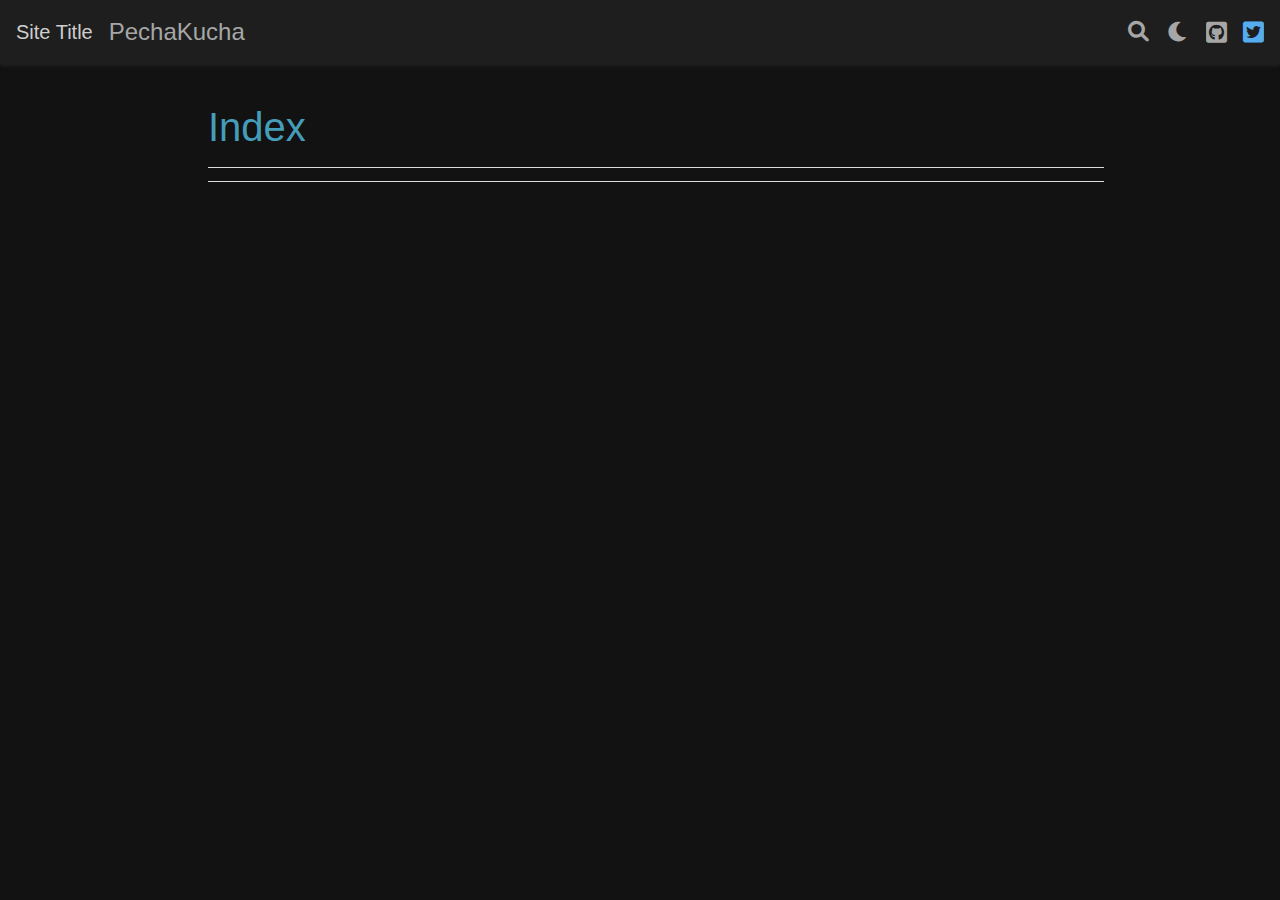
==== commit fa8b9afa: "deploy: 27ec0b219f45ea547d39f7779446f523ec6c31da" ====
--- a/genindex/index.html
+++ b/genindex/index.html
@@ -128,6 +128,12 @@
   </p>
   <ul class="bd-navbar-elements navbar-nav">
     
+                    <li class="nav-item">
+                      <a class="nav-link nav-internal" href="../pechakucha/">
+                        PechaKucha
+                      </a>
+                    </li>
+                
   </ul>
 </nav></div>
       
@@ -229,6 +235,12 @@
   </p>
   <ul class="bd-navbar-elements navbar-nav">
     
+                    <li class="nav-item">
+                      <a class="nav-link nav-internal" href="../pechakucha/">
+                        PechaKucha
+                      </a>
+                    </li>
+                
   </ul>
 </nav></div>
         
@@ -346,38 +358,94 @@
   <script src="../_static/scripts/bootstrap.js?digest=e353d410970836974a52"></script>
 <script src="../_static/scripts/pydata-sphinx-theme.js?digest=e353d410970836974a52"></script>
 
+<!--  the stuff above here makes your pages work regularly -->
+<!--  the stuff below here puts javascript on all of the pages -->
 
 <script>
+    // this section is javascript, not HTML evn though it's in the HTML file
     let slideIndex = 0;
     let slides = document.getElementsByClassName("slide");
-    if (slides.length > 0 ){
-        showSlides();
-    }
+    let slideTime = 5000;
+    // var slideInterval = setInterval(showSlides, slideTime);
+    // clearInterval(slideInterval);
+
+    // if (slides.length > 0 ){
+    //     showSlides();
+    // }
 
     function showSlides() {
         let i;
         let slides = document.getElementsByClassName("slide");
-        console.log('in')
-        console.log(slides.length)
-        console.log(slideIndex)
+        // console.log('in')
+        // console.log(slides.length)
+        // console.log(slideIndex)
 
         let dots = document.getElementsByClassName("dot");
         for (i = 0; i < slides.length; i++) {
-            console.log(i)
-            console.log('off')
+            // console.log(i)
+            // console.log('off')
             slides[i].style.display = "none";
         }
         slideIndex++;
         if (slideIndex > slides.length) { slideIndex = 1 }
         slides[slideIndex - 1].style.display = "block";
-        // for (i = 0; i < dots.length; i++) {
-        //     dots[i].className = dots[i].className.replace(" active", "");
-        // }
-        // slides[slideIndex - 1].style.display = "block";
-        // slides[slideIndex-1].setAttribute("style","display:block");
-        // dots[slideIndex - 1].className += " active";
-        setTimeout(showSlides, 5000); // Change image every 2 seconds
     }
+
+    // show all again if not playing
+    function showAll() {
+        let i;
+        let slides = document.getElementsByClassName("slide");
+
+        for (i = 0; i < slides.length; i++) {
+            slides[i].style.display = "block";
+        }
+    }
+
+//  make full screen mode
+    function openFullscreen() {
+        var elem = document.getElementById('slideshow');
+        console.log('fullscreen');
+            if (elem.requestFullscreen) {
+                elem.requestFullscreen();
+            } else if (elem.mozRequestFullScreen) { /* Firefox */
+                elem.mozRequestFullScreen();
+            } else if (elem.webkitRequestFullscreen) { /* Chrome, Safari and Opera */
+                elem.webkitRequestFullscreen();
+            } else if (elem.msRequestFullscreen) { /* IE/Edge */
+                elem.msRequestFullscreen();
+            }
+        showSlides()
+        slideInterval = setInterval(showSlides, slideTime);
+    }
+
+
+    function closeFullscreen() {
+            if (document.exitFullscreen) {
+                document.exitFullscreen();
+            } else if (document.mozCancelFullScreen) { /* Firefox */
+                document.mozCancelFullScreen();
+            } else if (document.webkitExitFullscreen) { /* Chrome, Safari and Opera */
+                document.webkitExitFullscreen();
+            } else if (document.msExitFullscreen) { /* IE/Edge */
+                document.msExitFullscreen();
+            }
+
+        clearInterval(slideInterval);
+        showAll();
+        }
+
+    // play without fullscreen
+    function playSlideShow() {
+        
+            showSlides()
+            slideInterval = setInterval(showSlides, slideTime);
+        }
+
+    function pauseSlideShow() {
+        
+            clearInterval(slideInterval);
+            showAll();
+        }
 </script>
 
   </body>
--- a/_static/custom.css
+++ b/_static/custom.css
@@ -23,6 +23,7 @@
 .focusareas {
     font-size: .9em;
     font-weight: bold;
+    text-transform: uppercase;
 }
 
 .whatido {
@@ -31,13 +32,13 @@
 
 .major {
     margin-top: 1em;
+    text-justify: inter-character;
+    text-align: justify;
 }
 
 .gradyear {
     margin-top: 1em;
 }
-
-
 
 /* Sidebar for blog archive / each post */
 ul.ablog-archive {
@@ -123,63 +124,13 @@
     left: -.5em;
 }
 
-/* * {
-    box-sizing: border-box;
-} */
-
 
 .slide {
-    display: none;
-
+    /* display: none; */
     animation-name: fade;
     animation-duration: 1.5s;
 }
 
-img {
-    vertical-align: middle;
-}
-
-/* Slideshow container */
-.slideshow-container {
-    /* max-width: 1000px; */
-    position: relative;
-    margin: auto;
-}
-
-/* Caption text */
-.text {
-    color: #f2f2f2;
-    font-size: 15px;
-    padding: 8px 12px;
-    position: absolute;
-    bottom: 8px;
-    width: 100%;
-    text-align: center;
-}
-
-/* Number text (1/3 etc) */
-.numbertext {
-    color: #f2f2f2;
-    font-size: 12px;
-    padding: 8px 12px;
-    position: absolute;
-    top: 0;
-}
-
-/* The dots/bullets/indicators */
-.dot {
-    height: 15px;
-    width: 15px;
-    margin: 0 2px;
-    background-color: #bbb;
-    border-radius: 50%;
-    display: inline-block;
-    transition: background-color 0.6s ease;
-}
-
-.active {
-    background-color: #717171;
-}
 
 H1.pechakucha {
     display:none;
@@ -191,13 +142,211 @@
     animation-duration: 1.5s;
 }
 
+
+
+/* Fancy Admonition stuff */
+div.admonition.codeicon>.admonition-title:after {
+    content: "\f121";
+    /* the fa-code icon */
+}
+
+div.admonition.git>.admonition-title:after {
+    content: "\f126";
+    /* the fa-github icon */
+}
+
+/*  define the blue  cards*/
+div.sd-card.blue {
+    border-color: navy;
+    border-width: 5px;
+    box-shadow: lightblue;
+}
+
+div.sd-card.blue div.sd-card-header{
+    background-color:  lightblue;
+    color: navy;
+}
+
+div.sd-card.blue div.sd-card-footer{
+    color: lightblue;
+    background-color: navy;
+}
+
+/*  define the pink  cards*/
+div.sd-card.pink {
+    border-color: hotpink;
+    border-width: 5px;
+    box-shadow:  pink;
+}
+div.sd-card.pink div.sd-card-header {
+    background-color:  pink;
+}
+
+/*  define the pink slides*/
+div.sd-card.pink div.sd-card-footer{
+    border-color: hotpink;
+    background-color: lightpink;
+    color:darkmagenta;
+}
+
+
+div.admonition.blue>.admonition-title:before {
+    background-color: navy;
+}
+
+div.admonition.blue>.admonition-title:after {
+    color: skyblue;
+}
+
+/* pink admonition ------------------------------ */
+/*  this sets  */
+div.admonition.pink {
+    border-color: pink;
+}
+
+div.admonition.pink>.admonition-title:before {
+    background-color:magenta;
+}
+
+div.admonition.pink>.admonition-title:after {
+    color:maroon;
+}
+
+/* presentation mode -------------------------------- */
+
+/* hide footer in fullscreen */
+#slideshow:fullscreen div.sd-card-footer{
+    display: none;
+}
+
+#slideshow:not(:fullscreen) div.sd-card-footer {
+    display: inherit;
+}
+
+
+/* #slideshow:fullscreen{
+    overflow: hidden;
+} */
+
+/* the background in full screen mode */
+#slideshow::backdrop {
+    background-color: darkblue;
+}
+
+
+#slideshow:not(:fullscreen) .controls {
+    text-align: right;
+}
+
+/* put controls inthe bottom right of the screen and 
+       on top of the slides in fullscreen */
+#slideshow:fullscreen div.controls {
+   position:absolute;
+   bottom:0px;
+   right: 0px;
+   z-index: 100; /* this line is functional*/
+}
+
+
+
+/* maximize cards in fullscreen */
+/*  maximize carousel so that cards can be maxed*/
+#slideshow:fullscreen div.sd-cards-carousel {
+    height: 100%;
+    overflow: hidden;
+}
+
+
+/*  maximize the cards  in  full screen only*/
+#slideshow:fullscreen div.sd-card {
+    height: 100%;
+    width: 100%;
+    /* text-align: center;
+    vertical-align: middle; */
+    display: block;
+}
+
+#slideshow:not(:fullscreen) div.sd-card {
+    height: inherit;
+}
+
+/* center the images in fullscreen */
+#slideshow:fullscreen div.sd-card img{
+    position: absolute;
+    left: 50%;
+    top: 50%;
+    max-height: 800px;
+    transform: translateX(-50%) translateY(-50%);
+}
+
+#slideshow:not(:fullscreen) div.sd-card img {
+    position: relative;
+}
+
+/* site view button only on in fullscreen */
+#slideshow:not(:fullscreen) #pageview{
+    display:none;
+}
+
+#slideshow:fullscreen #pageview{
+    display:block;
+}
+
+/* presentation button off in fullscreen */
+#slideshow:fullscreen #presentation{
+    display: none;
+}
+
+#slideshow:not(:fullscreen) #presentation{
+    display: block;
+}
+
+
+/* slide animation opacity */
 @keyframes fade {
     from {
-        opacity: .4
+        opacity: .1
     }
 
     to {
         opacity: 1
+    }
+}
+
+/* slide animation slide in */
+@keyframes slidein {
+    from {
+        margin-left: 100%;
+        width: 300%;
+    }
+
+    to {
+        margin-left: 0%;
+        width: 100%;
+    }
+}
+
+/* slide in from right then out to left */
+/*  to ue this one, set duration to 20s */
+@keyframes slideinout {
+    0% {
+        margin-left: 100%;
+        width: 300%;
+    }
+
+    5% {
+        margin-left: 0%;
+        width: 100%;
+    }
+
+    95% {
+        margin-left: 0%;
+        width: 100%;
+    }
+
+    100% {
+        margin-left: -100%;
+        width: 300%;
     }
 }
 
